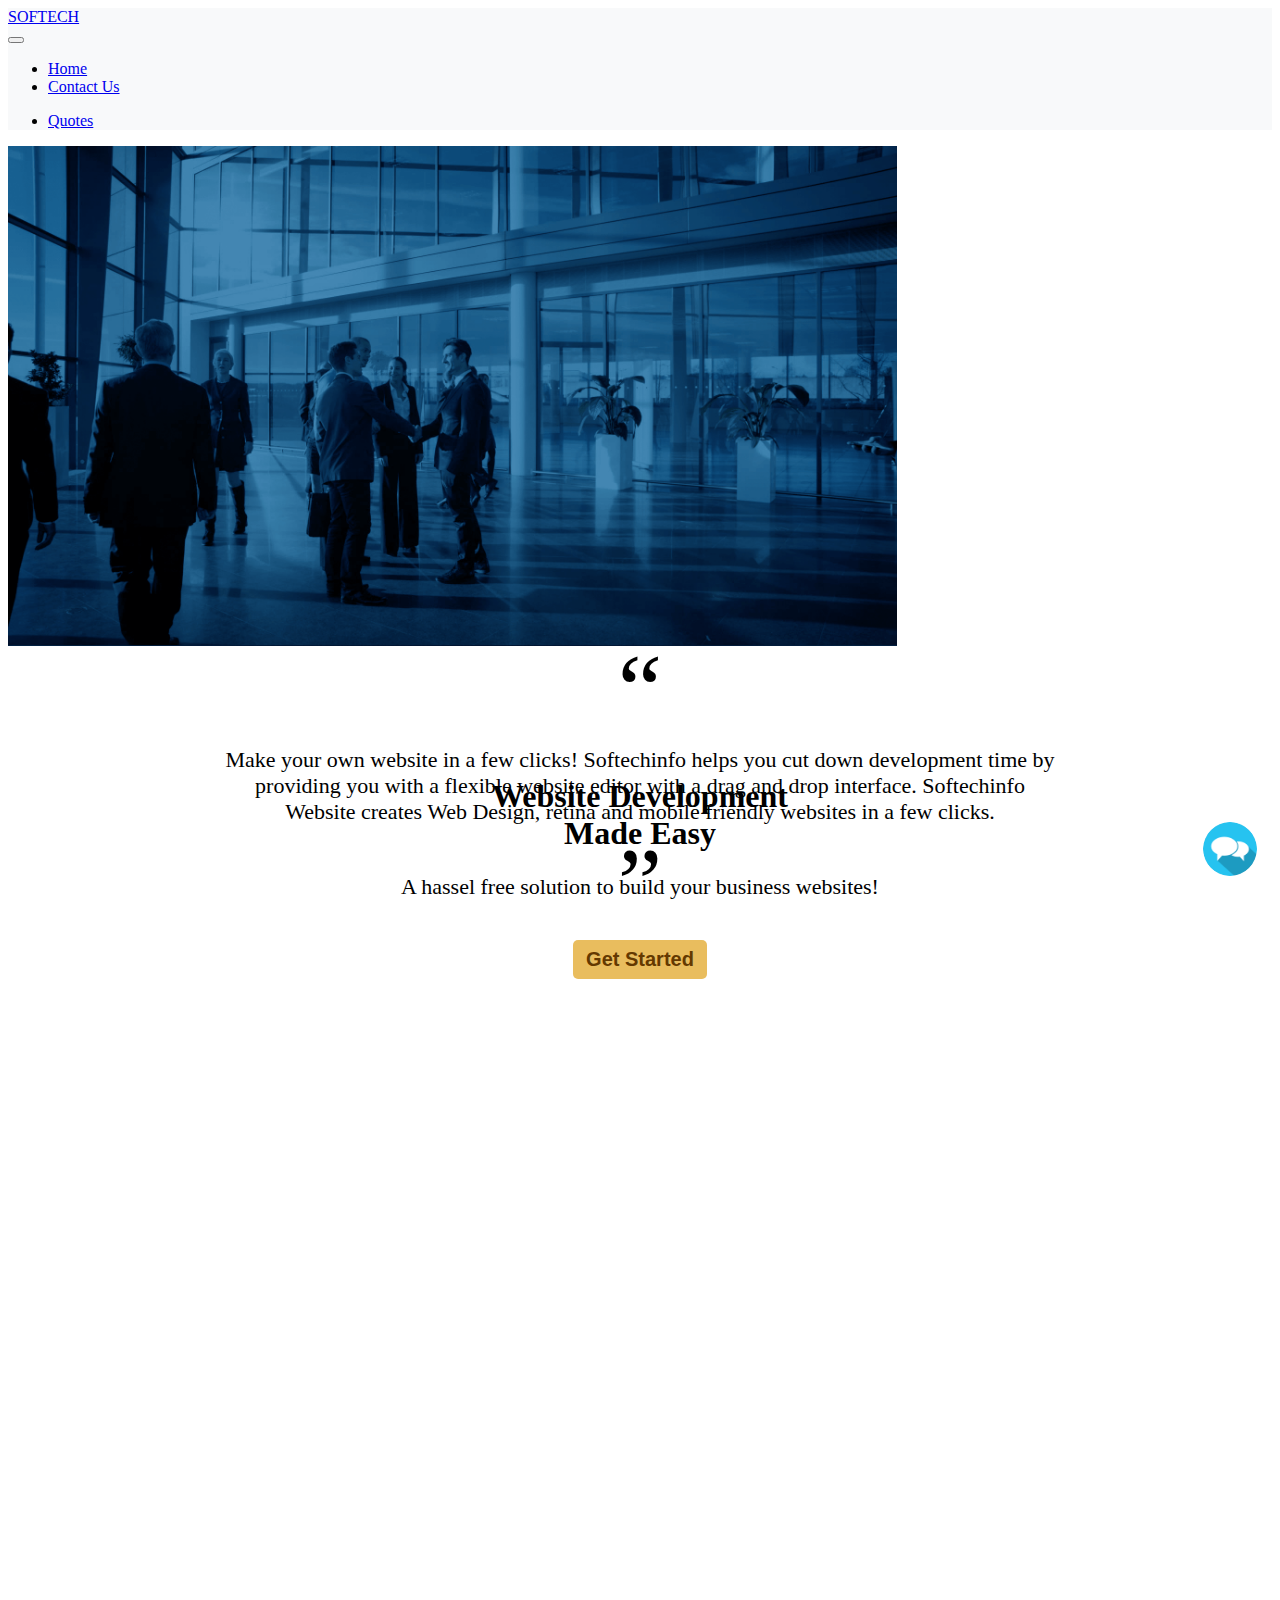
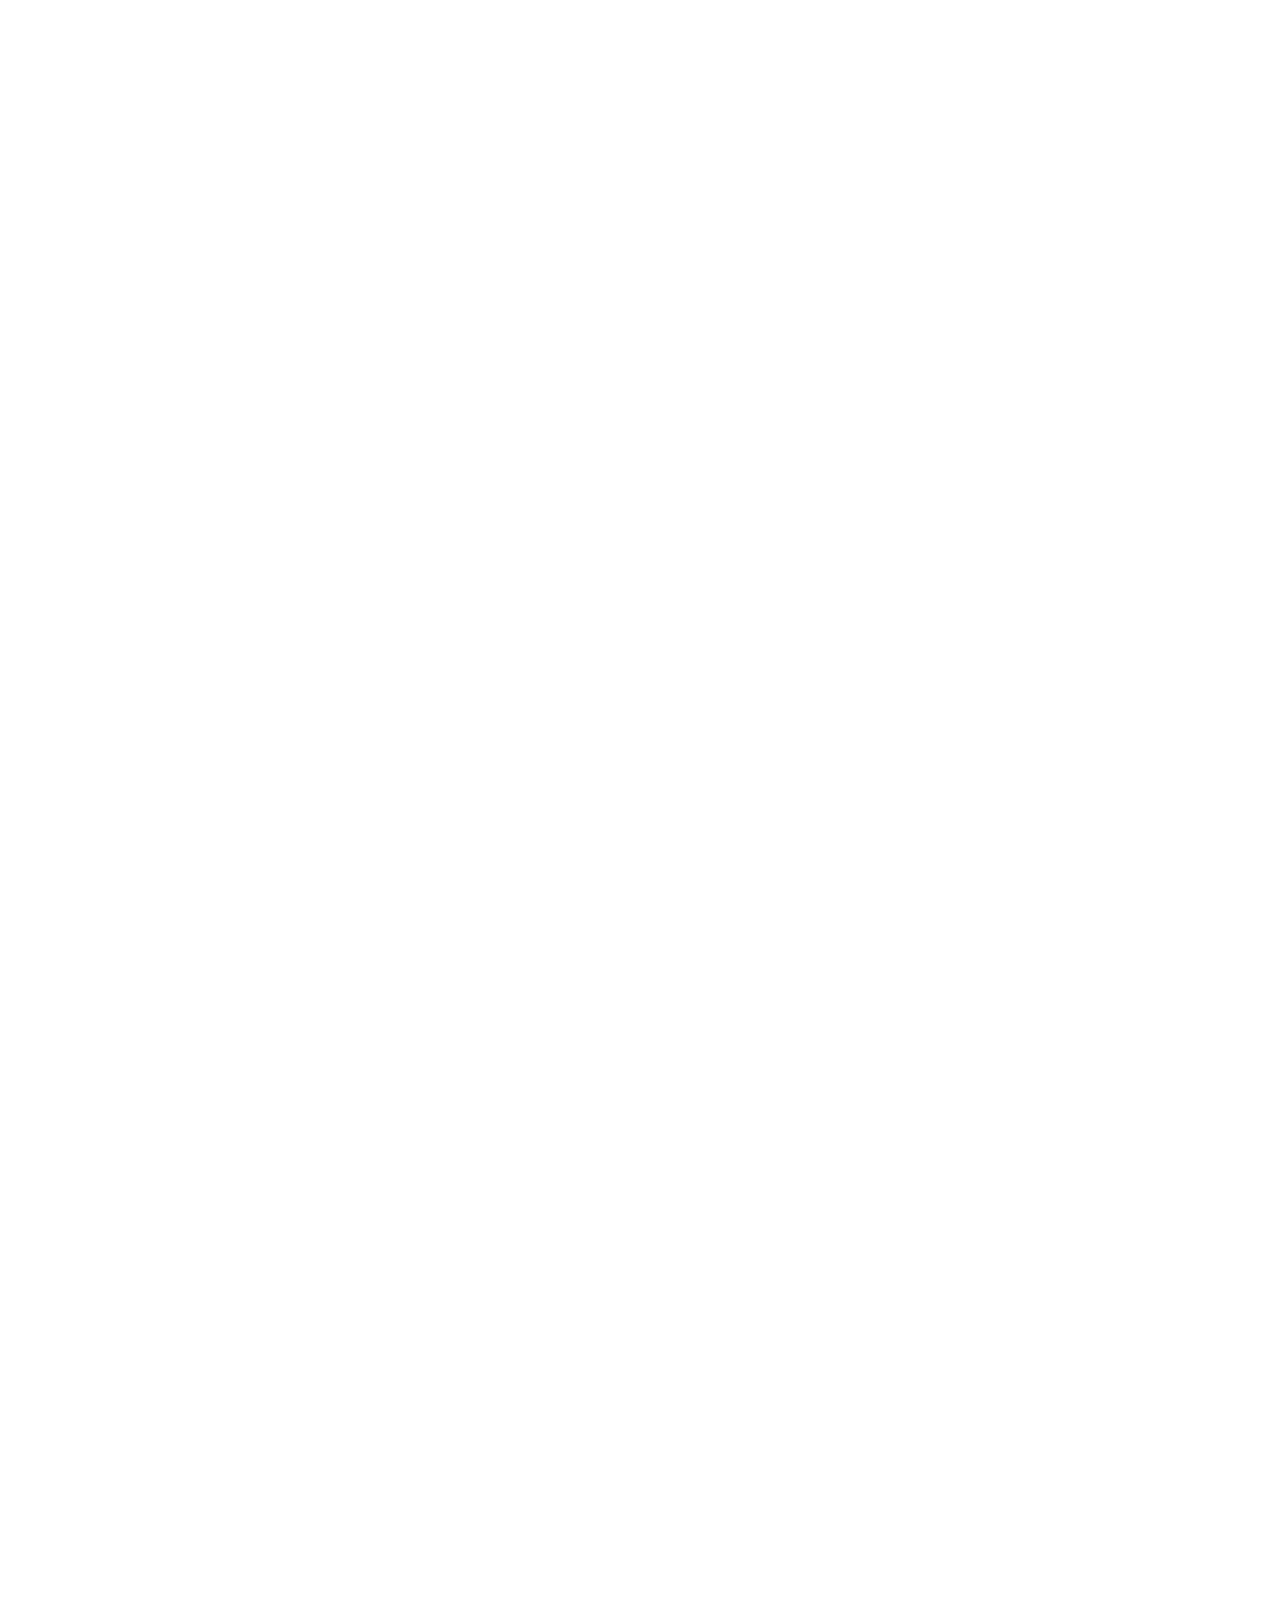
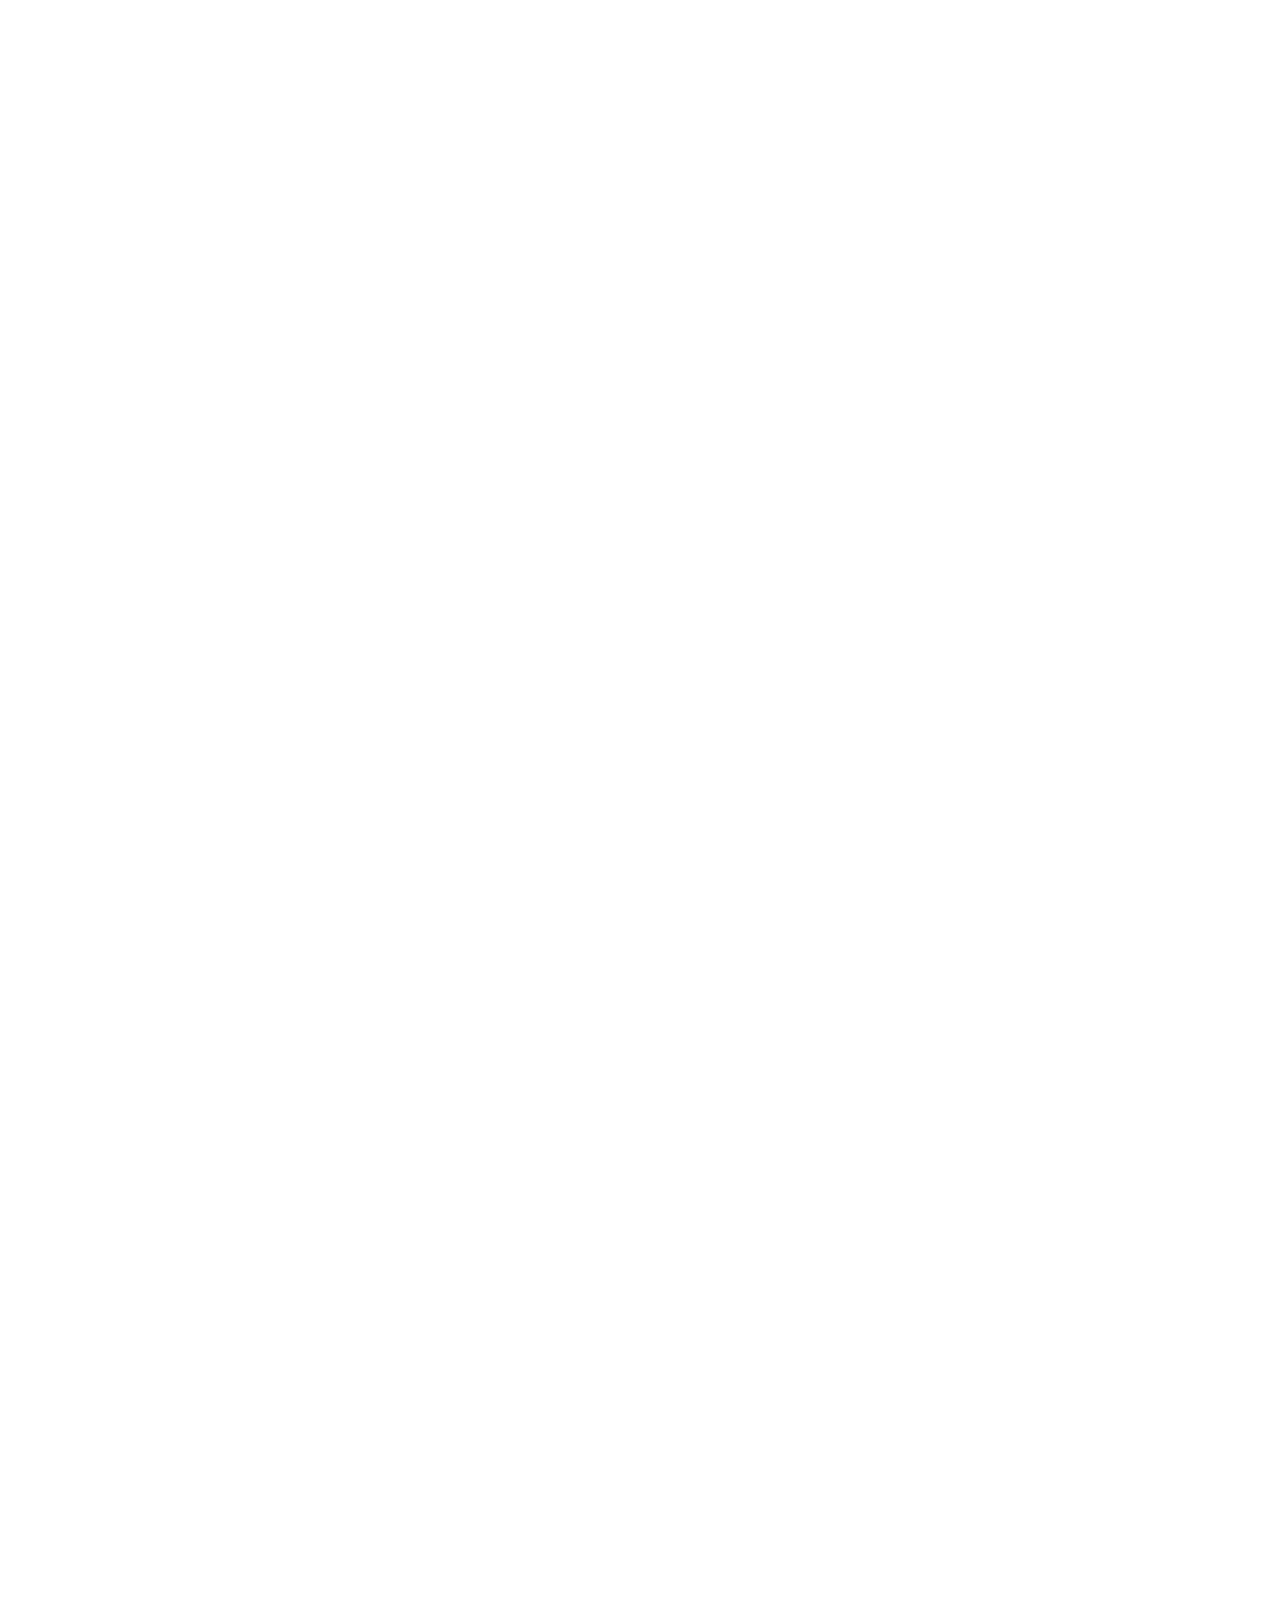
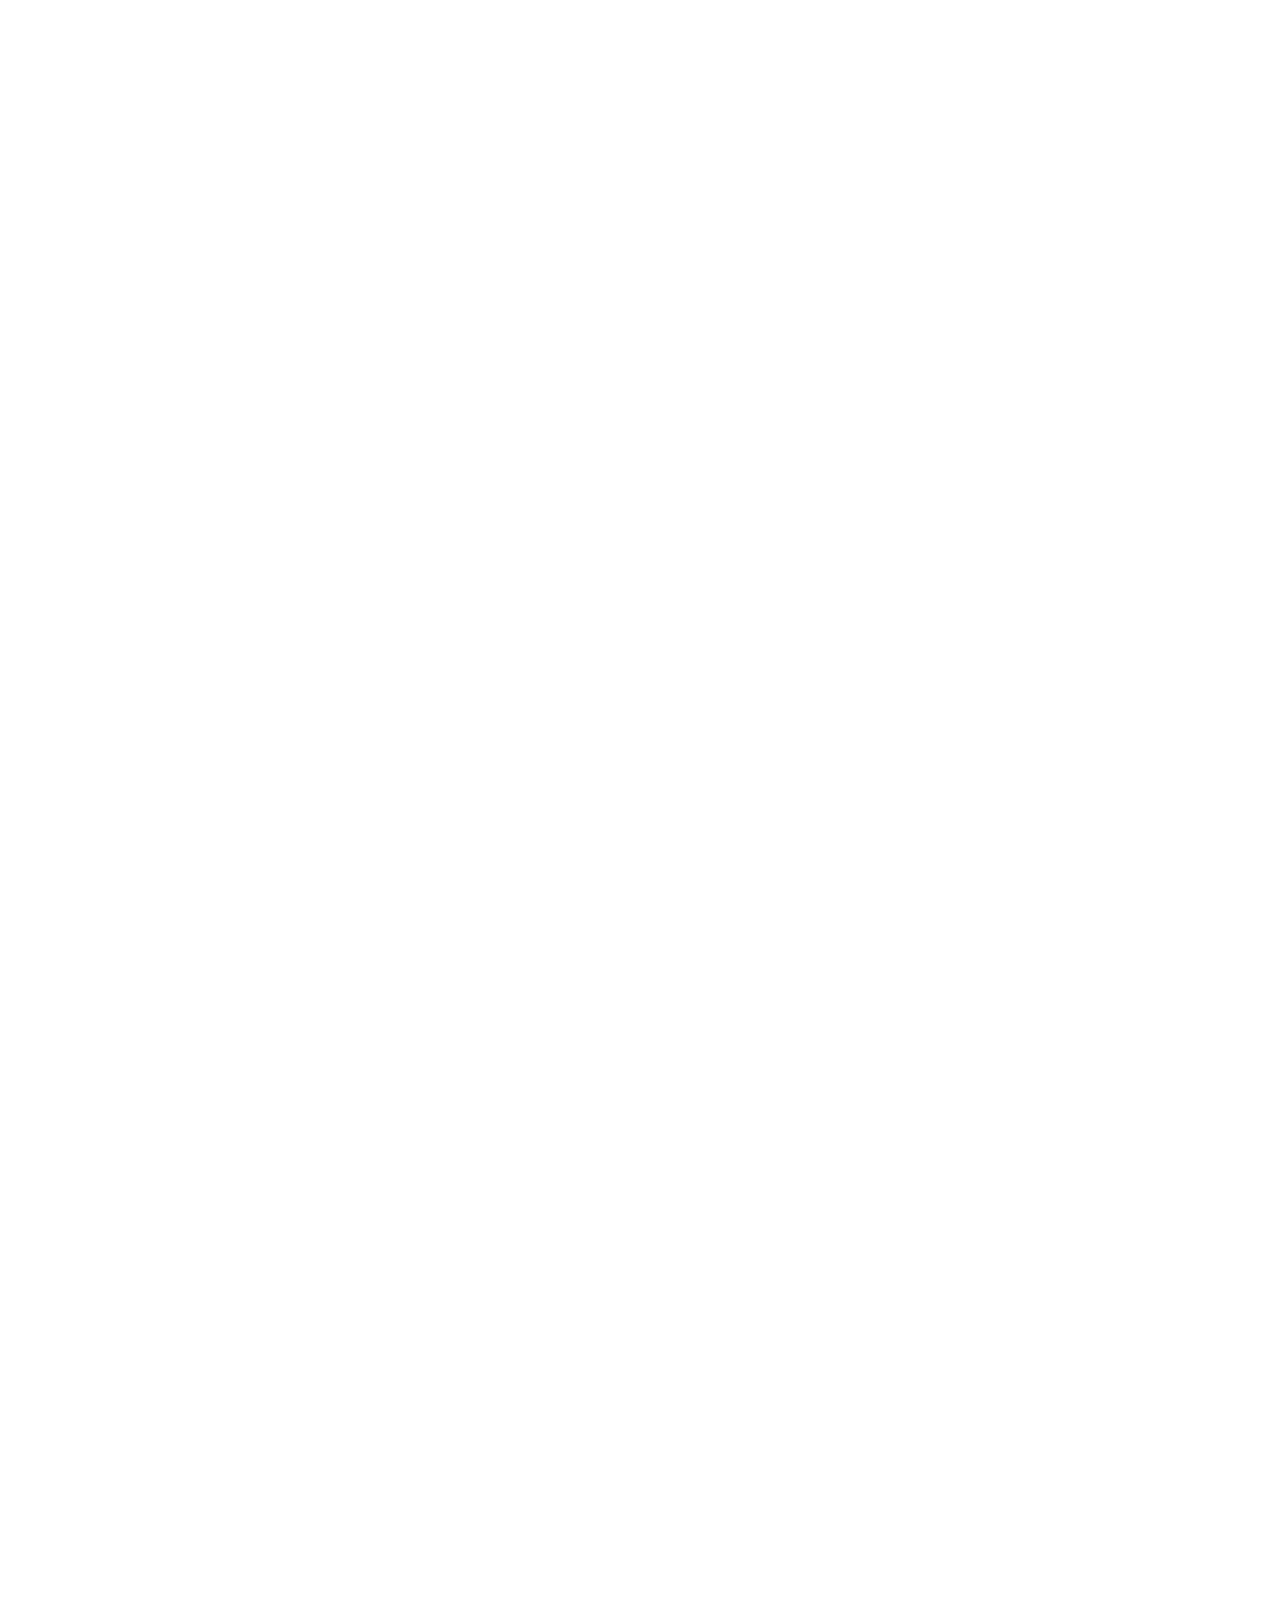
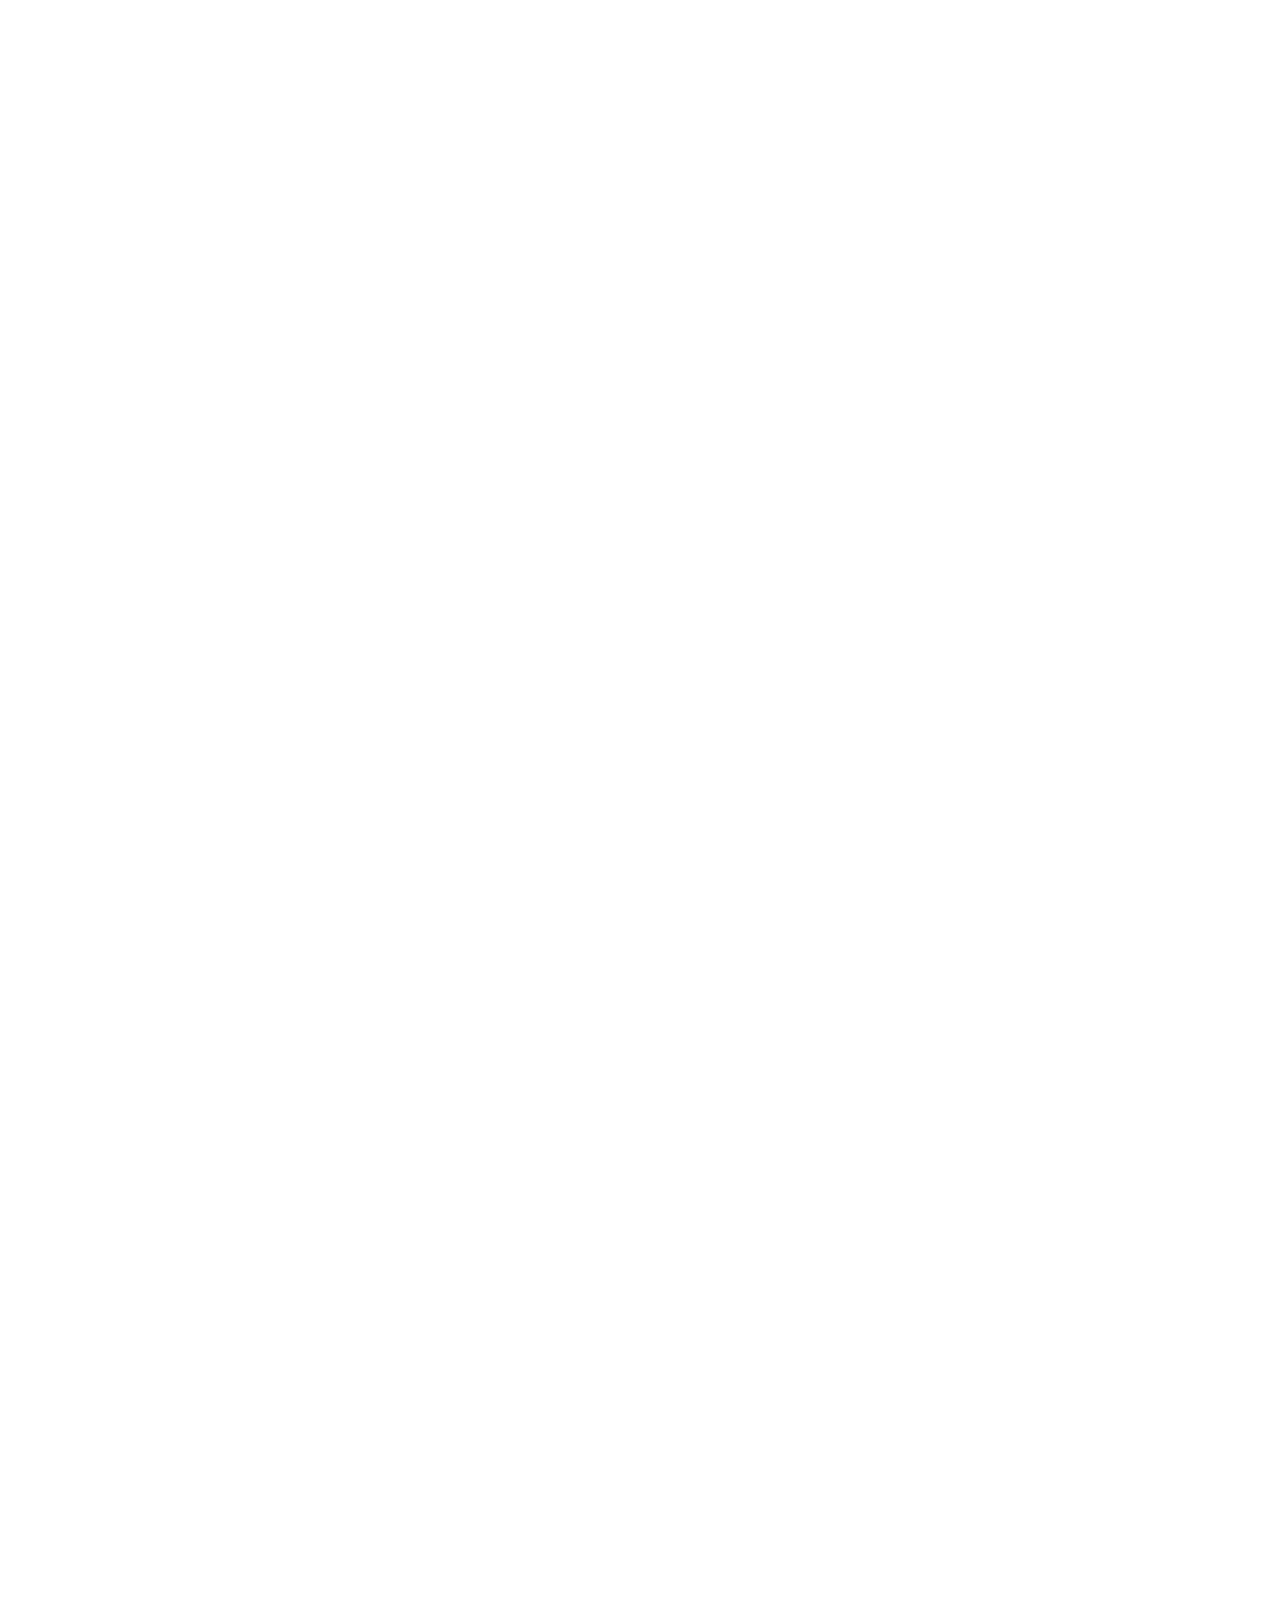
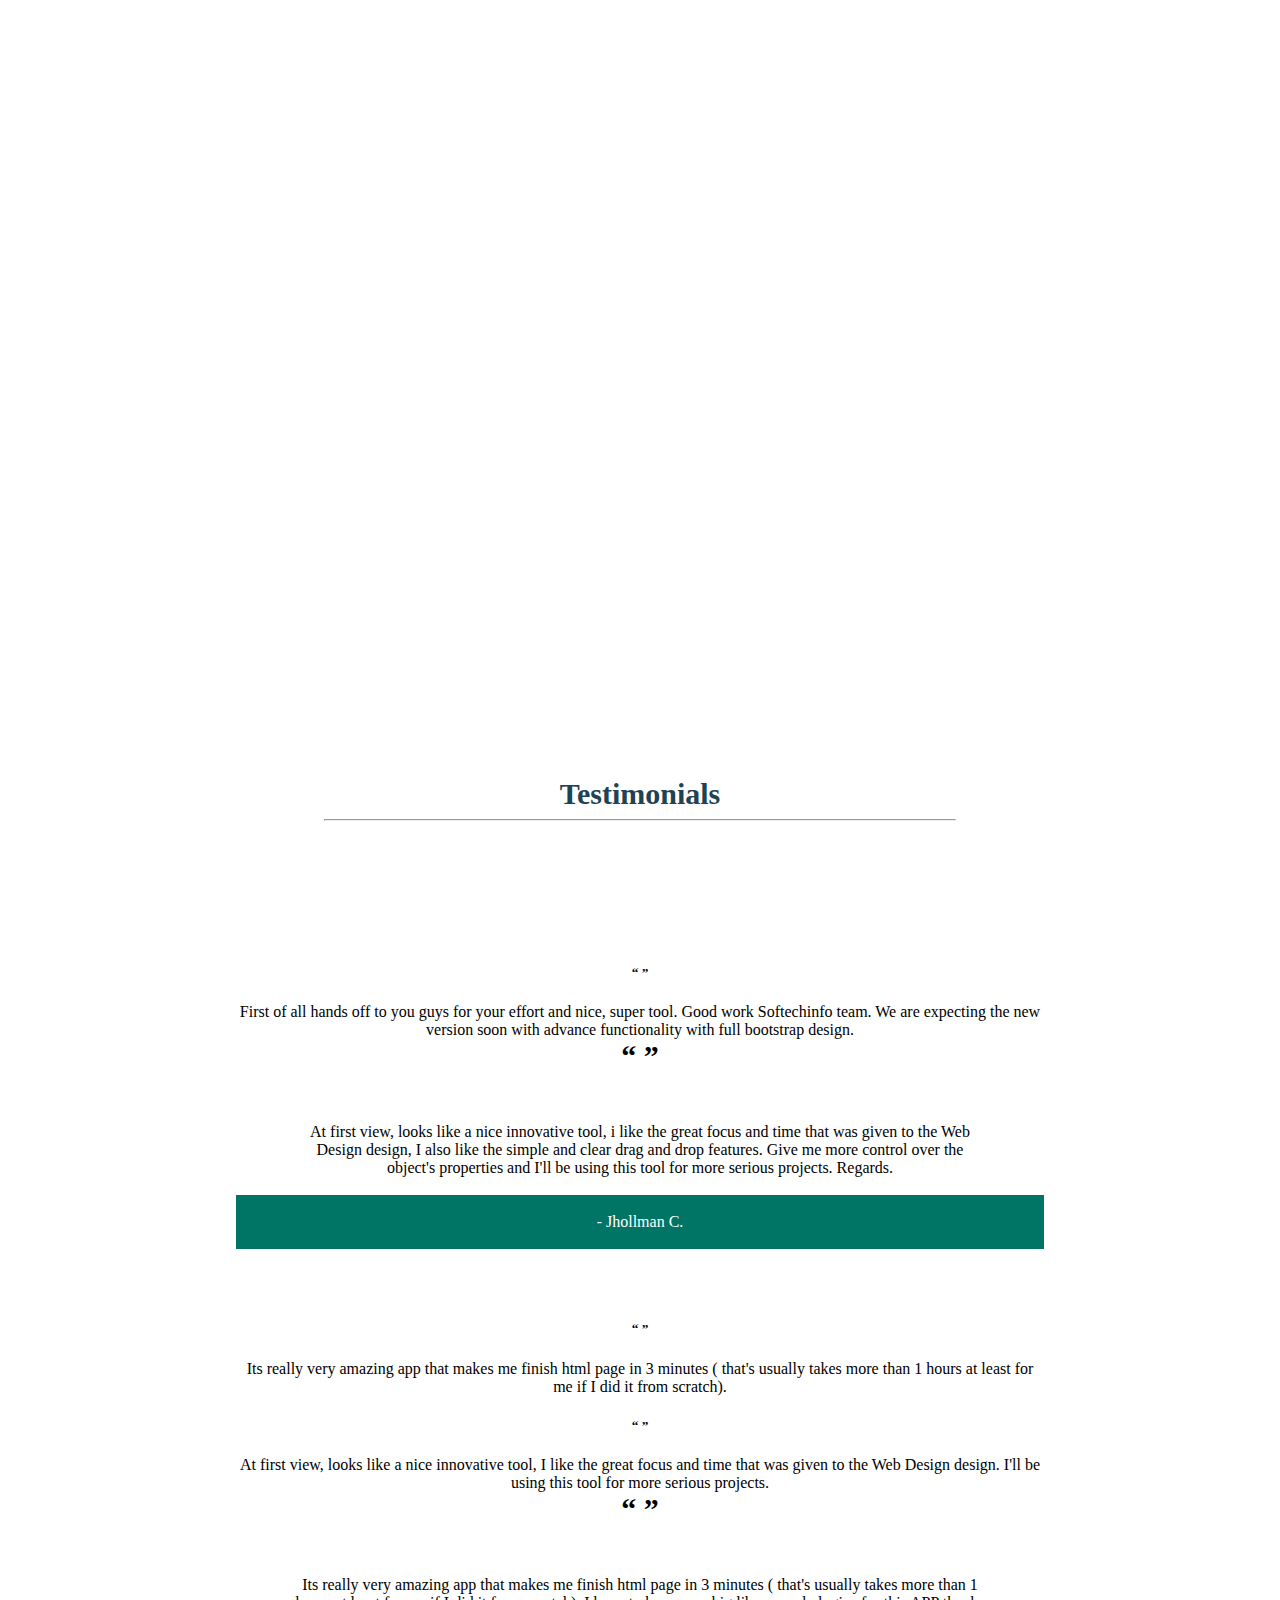
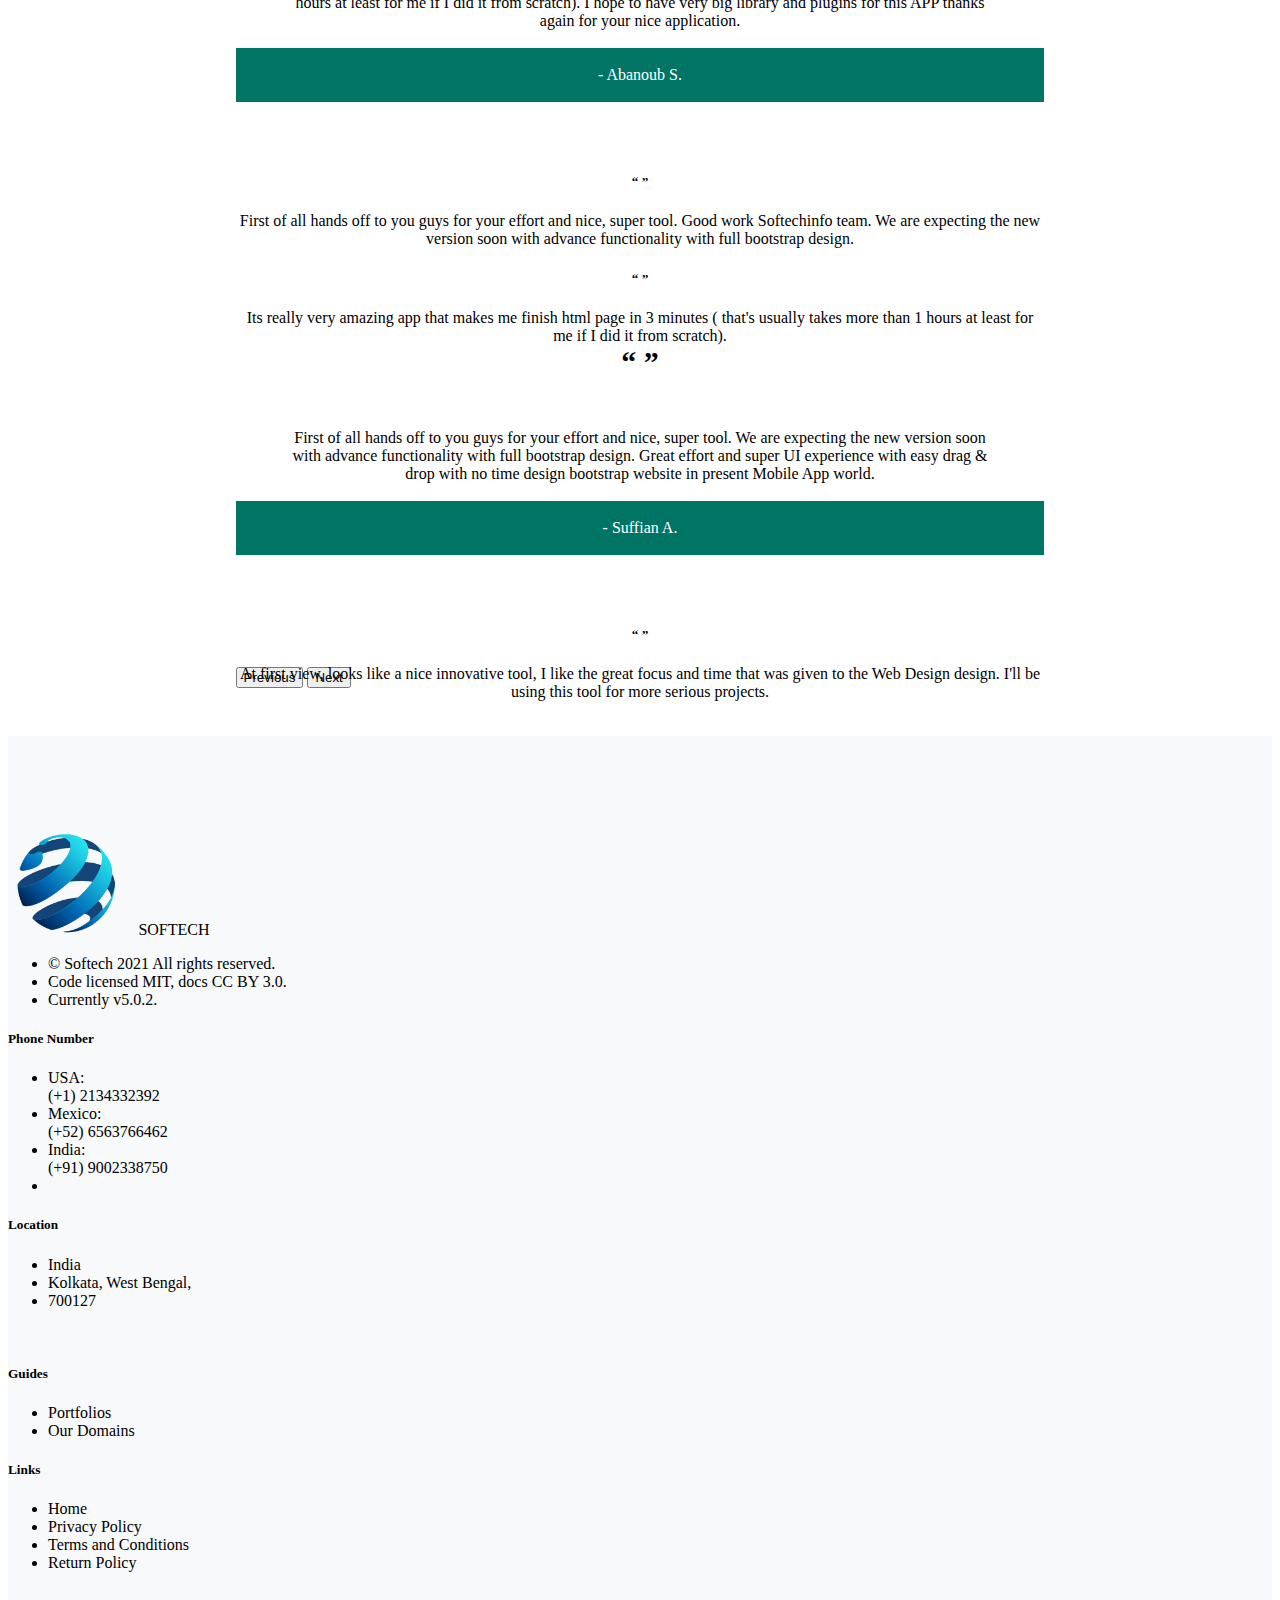
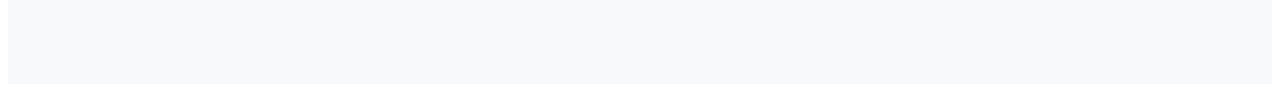
==== index.html @ 942f30b8 "First Commit" ====
<!doctype html>
<html lang="en">

<head>
  <!-- Required meta tags -->
  <meta charset="utf-8">
  <meta name="viewport" content="width=device-width, initial-scale=1">
  <link href="https://unpkg.com/aos@2.3.1/dist/aos.css" rel="stylesheet">
  <!-- Bootstrap CSS -->
  <link href="https://cdn.jsdelivr.net/npm/bootstrap@5.0.2/dist/css/bootstrap.min.css" rel="stylesheet"
    integrity="sha384-EVSTQN3/azprG1Anm3QDgpJLIm9Nao0Yz1ztcQTwFspd3yD65VohhpuuCOmLASjC" crossorigin="anonymous">

  <title>Softech - Home</title>
  <link rel = "stylesheet" href = "index.css"></link>
</head>

<body>




  <button class="open-button1" id="open" onclick="openForm()"><img src = "chat.jpg" width="90%" style = "border-radius: 27px;"><!-- <svg xmlns="http://www.w3.org/2000/svg" viewBox="0 0 800 800" height="32px" width="32px" role="img" alt="Chat icon" class="tawk-min-chat-icon"><path fill-rule="evenodd" clip-rule="evenodd" d="M400 26.2c-193.3 0-350 156.7-350 350 0 136.2 77.9 254.3 191.5 312.1 15.4 8.1 31.4 15.1 48.1 20.8l-16.5 63.5c-2 7.8 5.4 14.7 13 12.1l229.8-77.6c14.6-5.3 28.8-11.6 42.4-18.7C672 630.6 750 512.5 750 376.2c0-193.3-156.7-350-350-350zm211.1 510.7c-10.8 26.5-41.9 77.2-121.5 77.2-79.9 0-110.9-51-121.6-77.4-2.8-6.8 5-13.4 13.8-11.8 76.2 13.7 147.7 13 215.3.3 8.9-1.8 16.8 4.8 14 11.7z"> </path></svg>--></button>

  <div class="chat-popup" id="myForm">
    <div class="form-container1">
      <center><img src="himan.jpg" width="20%" style="clip-path: circle(50% at 50% 50%);"></center>
      <h3 style="font-family:'Comic Sans MS', cursive, sans-serif; font-size: 20px;color:white">
        <center>Tell us how we may help you!</center><br>
      </h3>
    
      <textarea placeholder="Name" name="name" id = "name" required></textarea>
      <textarea placeholder="Email" name="email" id = "email" required></textarea>
      <textarea placeholder="Message" name="msg" id = "msg" required></textarea>

      <button type="submit" class="btn" id = "sendbutton">Send</button>
    </div>
  </div>
  <!--<button type="button" class="btn cancel" onclick="closeForm()">Close</button>-->
  <!--<div class = "cancelbtn"><button type="button" class="btn cancel" onclick="closeForm()"><img src = "chatwithus.webp" width = "11%"></button></div>-->
  <!--</form>-->
  <button class="ope-button" id="close" onclick="closeForm()"><!-- <img src="chatwithus.webp" width="90%"> --><svg xmlns="http://www.w3.org/2000/svg" viewBox="0 0 800 800" height="32px" width="32px" role="img" alt="Chat icon" class="tawk-min-chat-icon"><path fill-rule="evenodd" clip-rule="evenodd" d="M400 26.2c-193.3 0-350 156.7-350 350 0 136.2 77.9 254.3 191.5 312.1 15.4 8.1 31.4 15.1 48.1 20.8l-16.5 63.5c-2 7.8 5.4 14.7 13 12.1l229.8-77.6c14.6-5.3 28.8-11.6 42.4-18.7C672 630.6 750 512.5 750 376.2c0-193.3-156.7-350-350-350zm211.1 510.7c-10.8 26.5-41.9 77.2-121.5 77.2-79.9 0-110.9-51-121.6-77.4-2.8-6.8 5-13.4 13.8-11.8 76.2 13.7 147.7 13 215.3.3 8.9-1.8 16.8 4.8 14 11.7z"></path></svg></button>

  


  <!------------------ Navbar -------------------->

  <nav class="navbar navbar-expand-lg navbar-light bg-light">
    <div class="container-fluid">
      <div style = "font-family: cursive;"><a class="navbar-brand" href="#"><!-- <span><img src="softech_logo.png" width="2.8%"></span><span>  -->SOFTECH</a></div>
      <button class="navbar-toggler" type="button" data-bs-toggle="collapse" data-bs-target="#navbarSupportedContent"
        aria-controls="navbarSupportedContent" aria-expanded="false" aria-label="Toggle navigation">
        <span class="navbar-toggler-icon"></span>
      </button>
      <div class="collapse navbar-collapse" id="navbarSupportedContent">
        <ul class="navbar-nav me-auto mb-2 mb-lg-0">
          <li class="nav-item">

            <a class="nav-link active" aria-current="page" href="index.html">Home</a>
          </li>
          <li class="nav-item">
            <a class="nav-link" aria-current="page" href="contact.html">Contact Us</a>
          </li>
        </ul>
        <ul class="navbar-nav ms-auto mb-2 mb-lg-0">
          <li class="nav-item">
            <div style = "margin-right:20px"><a class="nav-link" aria-current="page" href="quuotes.html">Quotes</a></div>
          </li>
        </ul>
      </div>
    </div>
  </nav>


  <!-- <div id="carouselExampleDark" class="carousel carousel-dark slide" data-bs-ride="carousel">
    <div class="carousel-indicators">
      <button type="button" data-bs-target="#carouselExampleDark" data-bs-slide-to="0" class="active"
        aria-current="true" aria-label="Slide 1"></button>
      <button type="button" data-bs-target="#carouselExampleDark" data-bs-slide-to="1" aria-label="Slide 2"></button>
      <button type="button" data-bs-target="#carouselExampleDark" data-bs-slide-to="2" aria-label="Slide 3"></button>
    </div>
    <div class="carousel-inner">
      <div class="carousel-item active" data-bs-interval="10000">
        <img src="lightt.png" class="d-block w-100" alt="...">
        <div class="carousel-caption d-none d-md-block">
          <h3>Software Development</h3>
          <p style="font-size: 20px;">A software development process (also known as a software development methodology,
            model, or life cycle) is a framework that is used to structure, plan, and control the process of developing
            information systems.</p>
        </div>
      </div>
      <div class="carousel-item" data-bs-interval="2000">
        <img src="back3.png" class="d-block w-100" alt="...">
        <div class="carousel-caption d-none d-md-block">
          <h3>E - Commerce</h3>
          <p style="font-size: 20px;">Softech offers a most robust, customer oriented, well arranged, secured and fast
            loading e-commerce website to convert your site into one of the best online retail stores in the market
            today.</p>
        </div>
      </div>
      <div class="carousel-item">
        <img src="back8.png" class="d-block w-100" alt="...">
        <div class="carousel-caption d-none d-md-block">
          <h3>Maintenence</h3>
          <p style="font-size: 20px;">Website Maintenance is extremely important and essential to keep your website up
            to date and to keep your visitors, customers and potential clients informed. Thus, a website has to be
            maintained regularly.</p>
        </div>
      </div>
    </div>
    <button class="carousel-control-prev" type="button" data-bs-target="#carouselExampleDark" data-bs-slide="prev">
      <span class="carousel-control-prev-icon" aria-hidden="true"></span>
      <span class="visually-hidden">Previous</span>
    </button>
    <button class="carousel-control-next" type="button" data-bs-target="#carouselExampleDark" data-bs-slide="next">
      <span class="carousel-control-next-icon" aria-hidden="true"></span>
      <span class="visually-hidden">Next</span>
    </button>
  </div> -->

  <div class="card bg-dark text-white" style = "max-height: 38vw;">
    <img src="wallp2-min.png" class="card-img" alt="..." height = "500px"/>
    <div class="card-img-overlay">
      <h1 class="card-title" style = "text-align:center;margin-top: 10vw;">Website Development<br>Made Easy</h1>
      <p class="card-text" style = "text-align:center; font-size:22px">
        A hassel free solution to build your business websites!
      </p><br>
      <center><a href = "#here"><button id = "getstartedbutton" style = "background-color: rgb(233, 189, 94);border:none; padding-top:8px;padding-bottom:8px;padding-left:13px;padding-right:13px;color:rgb(100, 57, 0); font-size:20px;border-radius: 5px;margin-bottom:15px"><b>Get Started</b></button></a></center>
    </div>
  </div>


  <center style = "font-size: 100px;">&#8220;</center>
  <center style = "font-size:22px;margin-left:17%;margin-right:17%">Make your own website in a few clicks! Softechinfo helps you cut down development time by providing you with a flexible website editor with a drag and drop interface. Softechinfo Website creates Web Design, retina and mobile friendly websites in a few clicks.</center>
  <center style = "font-size: 100px;">&#8221;</center>


  <div style = "margin-left:5%;margin-right:5%; margin-top:40px">
  <div class="card mb-3 w-100" data-aos="fade-right">
    <div class="row g-0">
      
      <div class="col-md-8">
        <div class="card-body" style = "margin-left: 40px;"><br>
          <h2 class="card-title">A clear overview of our<br>performance</h2><br>
          <p class="card-text" style = "font-size: 18px;color:gray">Get insights and stay engaged with our<br>high-skilled developers.</p><br>
          <a href="#" class="btn btn-primary" style = "letter-spacing: 1px;border-radius: 20px;"><b>START FREE TRIAL</b></a>
          <a href="#" class="btn btn-primary" style = "letter-spacing: 1px;border-radius: 20px;background-color: white;margin-left:20px;color:#0d6efd"><b>SEE DEMO</b></a>
        </div>
      </div>
      <div class="col-md-4">
        <img src="cardimg2.JPG" class="img-fluid rounded-start" alt="...">
      </div>
    </div>
  </div></div>




  <div data-aos="zoom-in">
    <p style="margin-top: 70px">
      <center><b style="font-size: 30px; color: #1d4354;"> What we do</b>
        <hr width="50%">
      </center><br><br><br>
    </p>
  </div>

  <div style="margin-top: 10px;margin-left: 3%;margin-right: 3%;">
    <div class="row row-cols-1 row-cols-md-4 g-4">
      <div class="col" style="border-radius: 15px;" data-aos="zoom-in">
        <div class="card h-100 projectcard" style="border:none;border-radius: 15px;">
          <img src="mobile_app.png" class="card-img-top" alt="..." style="border-radius: 15px 15px 0 0;">
          <div class="card-body">
            <span style="color:green;text-align: center;">
              <h5 class="card-title">Mobile Application</h5>
            </span><br>
            <p class="card-text">Want to give your business the taste of Android Desserts? Try out our exceptional
              Android experiences on Gingerbread to Marshmallow.</p>
          </div>
        </div>
      </div>
      <div class="col" style="border-radius: 15px;" data-aos="zoom-in">
        <div class="card h-100 projectcard" style="border:none;border-radius: 15px;">
          <img src="seo.png" class="card-img-top" alt="..." style="border-radius: 15px 15px 0 0;">
          <div class="card-body">
            <span style="color:green;text-align: center;">
              <h5 class="card-title">Digital Marketing & SEO
              </h5>
            </span><br>
            <p class="card-text">Online Reputation Management is the process of controlling what shows up when someone
              Google’s your name.</p>
          </div>
        </div>
      </div>
      <div class="col" style="border-radius: 15px;" data-aos="zoom-in">
        <div class="card h-100 projectcard" style="border:none;border-radius: 15px;">
          <img src="web-development.png" class="card-img-top" alt="..." style="border-radius: 15px 15px 0 0;">
          <div class="card-body">
            <span style="color:green;text-align: center;">
              <h5 class="card-title">Web Design & Development</h5>
            </span><br>
            <p class="card-text">Google has a highly exhaustive list of fonts compiled into its web font platform and
              Softechinfo makes it easy for you to use them on your website easily and freely.<br><br></p>
          </div>
        </div>
      </div>
      <div class="col" style="border-radius: 15px;" data-aos="zoom-in">
        <div class="card h-100 projectcard" style="border:none;border-radius: 15px;">
          <img src="corporate.png" class="card-img-top" alt="..." style="border-radius: 15px 15px 0 0;">
          <div class="card-body">
            <span style="color:green;text-align: center;">
              <h5 class="card-title">Corporate Branding</h5>
            </span><br>
            <p class="card-text">Softechinfo gives you the freedom to develop as many websites as you like given the
              fact that it is a desktop app.</p>
          </div>
        </div>
      </div>
    </div>
  </div>





  <div id = "here" style="margin-top: 150px;margin-left: 8%;margin-right: 8%;" data-aos="fade-right">
    <div class="card mb-3" style="max-width: 100%;;border-radius: 0px;background-color: rgb(248, 248, 248);">
      <div class="row g-0">
        <div class="col-md-6">
          <img src="man3.png" class="img-fluid rounded-start" alt="..." style = "width:100%;height:100%;object-fit: cover;">
        </div>
        <div class="col-md-6">
          <div class="card-body" style = "margin-left: 8%;margin-right:16%;">
            <span style = "letter-spacing: 1px;text-align: right; font-weight: 600;color:rgb(87, 87, 87)">SOFTWARE DEVELOPMENT</span><br><br>
            <h5 class="card-title" style="font-size: 24px; color: #1d4354">A software development process (also known as a software development methodology, model)</h5>
            <br>
            <p class="card-text" style="font-size: 18px;"> is a framework that is used to structure, plan, and control the process of developing information systems.</p><br>

            <a href = "quuotes.html"><button style = "border:none;color:white;background-color: rgb(73, 72, 82);padding-left: 15px;padding-right: 15px;padding-top: 10px;padding-bottom: 10px;font-size: 14px;letter-spacing: 1px;">Post a Project</button><button style = "border:none;color:white;background-color: rgb(55, 54, 61);padding-left: 12px;padding-right: 12px;padding-top: 10px;padding-bottom: 10px;font-size: 14px;letter-spacing: 1px;">➔</button></a>

          </div>
        </div>
      </div>
    </div>
  </div>

  <div style="margin-top: 150px;margin-left: 8%;margin-right: 8%;" data-aos="fade-left">
    <div class="card mb-3" style="max-width: 100%;;border-radius: 0px;background-color: rgb(248, 248, 248);">
      <div class="row g-0">
        <div class="col-md-6">
          <div class="card-body" style = "margin-left: 8%;margin-right:16%;">
            <span style = "letter-spacing: 1px;text-align: right; font-weight: 600;color:rgb(87, 87, 87)">NET & NAS</span><br><br>
            <h5 class="card-title" style="font-size: 24px; color: #1d4354">Softechinfo gives you the freedom to develop as many websites</h5>
            <br>
            <p class="card-text" style="font-size: 18px;">irrespective of the fact whether it is a desktop or an android app.</p><br>

            <a href = "quuotes.html"><button style = "border:none;color:white;background-color: rgb(73, 72, 82);padding-left: 15px;padding-right: 15px;padding-top: 10px;padding-bottom: 10px;font-size: 14px;letter-spacing: 1px;">Post a Project</button><button style = "border:none;color:white;background-color: rgb(55, 54, 61);padding-left: 12px;padding-right: 12px;padding-top: 10px;padding-bottom: 10px;font-size: 14px;letter-spacing: 1px;">➔</button></a>

          </div>
        </div>
        <div class="col-md-6">
          <img src="man.jpg" class="img-fluid rounded-start" alt="..." style = "width:100%;height:100%;object-fit: cover;">
        </div>
        
      </div>
    </div>
  </div>

  <div style="margin-top: 150px;margin-left: 8%;margin-right: 8%;" data-aos="fade-right">
    <div class="card mb-3" style="max-width: 100%;;border-radius: 0px;background-color: rgb(248, 248, 248);">
      <div class="row g-0">
        <div class="col-md-6">
          <img src="man2.jpg" class="img-fluid rounded-start" alt="..." style = "width:100%;height:100%;object-fit: cover;">
        </div>
        <div class="col-md-6">
          <div class="card-body" style = "margin-left: 8%;margin-right:16%;">
            <span style = "letter-spacing: 1px;text-align: right; font-weight: 600;color:rgb(87, 87, 87)">MAINTENANCE</span><br><br>
            <h5 class="card-title" style="font-size: 24px; color: #1d4354">Website Maintenance is extremely important and essential to keep</h5>
            <br>
            <p class="card-text" style="font-size: 18px;">your website up to date and to keep your visitors, customers and potential clients informed. Thus, a website has to be maintained regularly.</p><br>

            <a href = "quuotes.html"><button style = "border:none;color:white;background-color: rgb(73, 72, 82);padding-left: 15px;padding-right: 15px;padding-top: 10px;padding-bottom: 10px;font-size: 14px;letter-spacing: 1px;">Post a Project</button><button style = "border:none;color:white;background-color: rgb(55, 54, 61);padding-left: 12px;padding-right: 12px;padding-top: 10px;padding-bottom: 10px;font-size: 14px;letter-spacing: 1px;">➔</button></a>

          </div>
        </div>
      </div>
    </div>
  </div>

  <div style="margin-top: 150px;margin-left: 8%;margin-right: 8%;" data-aos="fade-left">
    <div class="card mb-3" style="max-width: 100%;;border-radius: 0px;background-color: rgb(248, 248, 248);">
      <div class="row g-0">
        <div class="col-md-6">
          <div class="card-body" style = "margin-left: 8%;margin-right:16%;">
            <span style = "letter-spacing: 1px;text-align: right; font-weight: 600;color:rgb(87, 87, 87)">E-COMMERCE</span><br><br>
            <h5 class="card-title" style="font-size: 24px; color: #1d4354">Softech offers a most robust, customer oriented, well arranged</h5>
            <br>
            <p class="card-text" style="font-size: 18px;">secured and fast loading e-commerce website to convert your site into one of the best online retail stores in the market today.</p><br>

            <a href = "quuotes.html"><button style = "border:none;color:white;background-color: rgb(73, 72, 82);padding-left: 15px;padding-right: 15px;padding-top: 10px;padding-bottom: 10px;font-size: 14px;letter-spacing: 1px;">Post a Project</button><button style = "border:none;color:white;background-color: rgb(55, 54, 61);padding-left: 12px;padding-right: 12px;padding-top: 10px;padding-bottom: 10px;font-size: 14px;letter-spacing: 1px;">➔</button></a>

          </div>
        </div>
        <div class="col-md-6">
          <img src="man4.jfif" class="img-fluid rounded-start" alt="..." style = "width:100%;height:100%;object-fit: cover;">
        </div>
        
      </div>
    </div>
  </div>

  <div data-aos="zoom-in" id = "portfolios">
    <p style="margin-top: 120px;">
      <center><b style="font-size: 30px; color: #1d4354">Our Portfolios</b>
        <hr width="50%">
      </center><br><br>
    </p>
  </div>

  <a href="#" style="text-decoration: none; color:black">
    <div class="block" data-aos="zoom-in">
      <div class="image">
        <img src="Book(4).jpg" width=100% class="image1">
        <div class="middle">
          <div class="text8"><b>Continue with this</b></div>
        </div>
      </div><br>
      <center><b style="font-size: 20px">Nature Desire</b><br>Photography Website</center>
      <br>
    </div>
  </a>

  <a href="#" style="text-decoration: none; color:black">
    <div class="block" data-aos="zoom-in">
      <div class="image">
        <img src="pens4.jpg" width=100% class="image1">
        <div class="middle">
          <div class="text8"><b>Continue with this</b></div>
        </div>
      </div><br>
      <center><b style="font-size: 20px">Valeria Group</b><br>Brand logo and Design</center>
      </b><br>
    </div>
  </a>
  <a href="#" style="text-decoration: none; color:black">
    <div class="block" data-aos="zoom-in">
      <div class="image">
        <img src="web4.jpg" width=100% class="image1">
        <div class="middle">
          <div class="text8"><b>Continue with this</b></div>
        </div>
      </div><br>
      <center><b style="font-size: 20px">Food Shop App</b><br>Mobile app for Android/iOS</center>
      </b><br>
    </div>
  </a>

  <a href="#" style="text-decoration: none; color:black">
    <div class="block" data-aos="zoom-in">
      <div class="image">
        <img src="phone4.jpg" width=100% class="image1">
        <div class="middle">
          <div class="text8"><b>Continue with this</b></div>
        </div>
      </div><br>
      <center><b style="font-size: 20px">Prototype App</b><br>Mobile app for Android/iOS</center>
      </b><br>
    </div>
  </a>

  <a href="#" style="text-decoration: none; color:black">
    <div class="block" data-aos="zoom-in">
      <div class="image">
        <img src="loggo5.jpg" width=100% class="image1">
        <div class="middle">
          <div class="text8"><b>Continue with this</b></div>
        </div>
      </div><br>
      <center><b style="font-size: 20px">Mentari Pvt.</b><br>Brand logo and Design</center>
      </b><br>
    </div>
  </a>
  <a href="#" style="text-decoration: none; color:black">
    <div class="block" data-aos="zoom-in">
      <div class="image">
        <img src="mob2.jpeg" width=100% class="image1">
        <div class="middle">
          <div class="text8"><b>Continue with this</b></div>
        </div>
      </div><br>
      <center><b style="font-size: 20px">Daily Stock</b><br>Mobile app for Android/iOS</center>
      </b><br>
    </div>
  </a>

  <div style="clear: both;"></div>




  <p style="margin-top: 120px;">
    <center><b style="font-size: 30px; color: #1d4354">Testimonials</b>
      <hr width="50%">
    </center><br><br>
  </p>

  <div style = "margin-top:50px;margin-left:18%;margin-right:18%">
  <div id="carouselExampleDark" class="carousel carousel-dark slide" data-bs-ride="carousel">
  <!-- <div class="carousel-indicators">
    <button type="button" data-bs-target="#carouselExampleDark" data-bs-slide-to="0" class="active" aria-current="true" aria-label="Slide 1"></button>
    <button type="button" data-bs-target="#carouselExampleDark" data-bs-slide-to="1" aria-label="Slide 2"></button>
    <button type="button" data-bs-target="#carouselExampleDark" data-bs-slide-to="2" aria-label="Slide 3"></button>
  </div> -->
  <div class="carousel-inner">
    <div class="carousel-item active" data-bs-interval="10000">
      <div class="row row-cols-1 row-cols-md-3 g-4" style = "overflow:visible">
        <div class="col">
          <div class="card" style = "transform:translate(0,50px)">
            <div class="card-body">
              <h5 class="card-title" style = "text-align: center;">“ ”</h5>
              <p class="card-text" style = "text-align: center;">First of all hands off to you guys for your effort and nice, super tool. Good work Softechinfo team. We are expecting the new version soon with advance functionality with full bootstrap design.</p>
            </div>
          </div>
        </div>
        <div class="col" style = "overflow:visible;">
          <div class="card" style = "border-radius: 8px;margin:0;padding:0">
            <div class="card-body" style = "margin-left:0px;padding-left:0;margin-right: 0px;padding-right: 0px;margin-bottom:0;padding-bottom:0">
              <h5 class="card-title" style = "text-align: center;font-size: 30px;">“ ”</h5>
              <p class="card-text" style = "text-align: center;margin:0px;padding:0;border-radius: 8px;"><div style = "margin-left:0px;padding-left:7%;margin-right: 0px;padding-right: 7%;text-align:center">At first view, looks like a nice innovative tool, i like the great focus and time that was given to the Web Design design, I also like the simple and clear drag and drop features. Give me more control over the object's properties and I'll be using this tool for more serious projects.
              Regards.</div><br><div style = "color:white;background-color:rgb(0, 117, 102);text-align: center;margin-bottom:0;padding-bottom:0"><br>- Jhollman C.<br><br></div></p>
            </div>
          </div>
        </div>
        <div class="col">
          <div class="card" style = "transform:translate(0,50px)">
            <div class="card-body">
              <h5 class="card-title" style = "text-align: center;">“ ”</h5>
              <p class="card-text" style = "text-align: center;">Its really very amazing app that makes me finish html page in 3 minutes ( that's usually takes more than 1 hours at least for me if I did it from scratch). </p>
            </div>
          </div>
        </div>
      </div>
    </div>


    <div class="carousel-item" data-bs-interval="2000" style = "overflow:visible">
      <div class="row row-cols-1 row-cols-md-3 g-4" style = "overflow:visible">
        <div class="col">
          <div class="card" style = "transform:translate(0,50px)">
            <div class="card-body">
              <h5 class="card-title" style = "text-align: center;">“ ”</h5>
              <p class="card-text" style = "text-align: center;">At first view, looks like a nice innovative tool, I like the great focus and time that was given to the Web Design design. I'll be using this tool for more serious projects.</p>
            </div>
          </div>
        </div>
        <div class="col" style = "overflow:visible;">
          <div class="card" style = "border-radius: 8px;">
            <div class="card-body" style = "margin-left:0px;padding-left:0;margin-right: 0px;padding-right: 0px;">
              <h5 class="card-title" style = "text-align: center;font-size: 30px;">“ ”</h5>
              <p class="card-text" style = "text-align: center;margin:0px;padding:0;border-radius: 8px;"><div style = "margin-left:0px;padding-left:7%;margin-right: 0px;padding-right: 7%;text-align:center">Its really very amazing app that makes me finish html page in 3 minutes ( that's usually takes more than 1 hours at least for me if I did it from scratch). I hope to have very big library and plugins for this APP thanks again for your nice application.<br><br></div><div style = "color:white;background-color:rgb(0, 117, 102);text-align: center;"><br>- Abanoub S.<br><br></div></p>
            </div>
          </div>
        </div>
        <div class="col">
          <div class="card" style = "transform:translate(0,50px)">
            <div class="card-body">
              <h5 class="card-title" style = "text-align: center;">“ ”</h5>
              <p class="card-text" style = "text-align: center;">First of all hands off to you guys for your effort and nice, super tool. Good work Softechinfo team. We are expecting the new version soon with advance functionality with full bootstrap design.</p>
            </div>
          </div>
        </div>
      </div>
    </div>
    <div class="carousel-item">
      <div class="row row-cols-1 row-cols-md-3 g-4" style = "overflow:visible">
        <div class="col">
          <div class="card" style = "transform:translate(0,50px)">
            <div class="card-body">
              <h5 class="card-title" style = "text-align: center;">“ ”</h5>
              <p class="card-text" style = "text-align: center;">Its really very amazing app that makes me finish html page in 3 minutes ( that's usually takes more than 1 hours at least for me if I did it from scratch).</p>
            </div>
          </div>
        </div>
        <div class="col" style = "overflow:visible;">
          <div class="card" style = "border-radius: 8px;">
            <div class="card-body" style = "margin-left:0px;padding-left:0;margin-right: 0px;padding-right: 0px;">
              <h5 class="card-title" style = "text-align: center;font-size: 30px;">“ ”</h5>
              <p class="card-text" style = "text-align: center;margin:0px;padding:0;border-radius: 8px;"><div style = "margin-left:0px;padding-left:7%;margin-right: 0px;padding-right: 7%;text-align:center"> First of all hands off to you guys for your effort and nice, super tool. We are expecting the new version soon with advance functionality with full bootstrap design. Great effort and super UI experience with easy drag & drop with no time design bootstrap website in present Mobile App world.<br></div><br><div style = "color:white;background-color:rgb(0, 117, 102);text-align: center;"><br>- Suffian A.<br><br></div></p>
            </div>
          </div>
        </div>
        <div class="col">
          <div class="card" style = "transform:translate(0,50px)">
            <div class="card-body">
              <h5 class="card-title" style = "text-align: center;">“ ”</h5>
              <p class="card-text" style = "text-align: center;">At first view, looks like a nice innovative tool, I like the great focus and time that was given to the Web Design design. I'll be using this tool for more serious projects.</p>
            </div>
          </div>
        </div>
      </div>
  </div>
  <button class="carousel-control-prev" type="button" data-bs-target="#carouselExampleDark" data-bs-slide="prev">
    <span class="carousel-control-prev-icon" aria-hidden="true"></span>
    <span class="visually-hidden">Previous</span>
  </button>
  <button class="carousel-control-next" type="button" data-bs-target="#carouselExampleDark" data-bs-slide="next">
    <span class="carousel-control-next-icon" aria-hidden="true"></span>
    <span class="visually-hidden">Next</span>
  </button>
</div></div></div>

<div style = "clear: both;">


  <footer class="bd-footer py-5 mt-5 bg-light">
    <div class="container py-5">
      <div class="row">
        <div class="col-lg-3 mb-3">
          <a class="d-inline-flex align-items-center mb-2 link-dark text-decoration-none" href="/"
            aria-label="Bootstrap">
            <img src="softech_logo.png" width="10%">
            <title><span style = "font-family: cursive;">SOFTECH</span></title>
            <path fill-rule="evenodd" clip-rule="evenodd"
              d="M24.509 0c-6.733 0-11.715 5.893-11.492 12.284.214 6.14-.064 14.092-2.066 20.577C8.943 39.365 5.547 43.485 0 44.014v5.972c5.547.529 8.943 4.649 10.951 11.153 2.002 6.485 2.28 14.437 2.066 20.577C12.794 88.106 17.776 94 24.51 94H93.5c6.733 0 11.714-5.893 11.491-12.284-.214-6.14.064-14.092 2.066-20.577 2.009-6.504 5.396-10.624 10.943-11.153v-5.972c-5.547-.529-8.934-4.649-10.943-11.153-2.002-6.484-2.28-14.437-2.066-20.577C105.214 5.894 100.233 0 93.5 0H24.508zM80 57.863C80 66.663 73.436 72 62.543 72H44a2 2 0 01-2-2V24a2 2 0 012-2h18.437c9.083 0 15.044 4.92 15.044 12.474 0 5.302-4.01 10.049-9.119 10.88v.277C75.317 46.394 80 51.21 80 57.863zM60.521 28.34H49.948v14.934h8.905c6.884 0 10.68-2.772 10.68-7.727 0-4.643-3.264-7.207-9.012-7.207zM49.948 49.2v16.458H60.91c7.167 0 10.964-2.876 10.964-8.281 0-5.406-3.903-8.178-11.425-8.178H49.948z"
              fill="currentColor"></path>
            </svg>
            <span class="fs-5"><span style = "font-family: cursive;">SOFTECH</span></span>
          </a>
          <ul class="list-unstyled small text-muted">
            <li class="mb-2">© Softech 2021 All rights reserved.</li>
            <li class="mb-2">Code licensed <a href=""
                rel="license noopener">MIT</a>, docs <a href="" rel="license noopener">CC BY 3.0</a>.</li>
            <li class="mb-2">Currently v5.0.2.</li>
          </ul>
        </div>
        <div class="col-6 col-lg-2 offset-lg-1 mb-3">
          <h5>Phone Number</h5>
          <ul class="list-unstyled">
            <li class="mb-2"><a>USA:<br>(+1) 2134332392</a></li>
            <li class="mb-2"><a>Mexico:<br>(+52) 6563766462</a></li>
            <li class="mb-2"><a>India:<br>(+91) 9002338750</a></li>
            <li class="mb-2"><a></a></li>
          </ul>
        </div>
        <div class="col-6 col-lg-2 mb-3">
          <h5>Location</h5>
          <ul class="list-unstyled">
            <li class="mb-2"><a>India</a></li>
            <li class="mb-2"><a>Kolkata, West Bengal,</a></li>
            <li class="mb-2"><a>700127</a></li>
          </ul>
          <br>
          <!-- <h5>Email</h5>
          <ul class="list-unstyled">
            <li class="mb-2"><a href="/docs/5.0/getting-started/">contact@softechinfo.online</a></li>
          </ul> -->
        </div>
        <div class="col-6 col-lg-2 mb-3">
          <h5>Guides</h5>
          <ul class="list-unstyled">
            <li class="mb-2"><a href="#portfolios">Portfolios</a></li>
            <li class="mb-2"><a href="/#here">Our Domains</a></li>
          </ul>
        </div>
        <div class="col-6 col-lg-2 mb-3">
          <h5>Links</h5>
          <ul class="list-unstyled">
            <li class="mb-2"><a href="index.html">Home</a></li>
            <li class="mb-2"><a href="privacy.html">Privacy Policy</a></li>
            <li class="mb-2"><a href="terms.html">Terms and Conditions</a></li>
            <li class="mb-2">Return Policy</li>
          </ul>
        </div>
      </div>
    </div>
  </footer>



  <script src="https://unpkg.com/aos@next/dist/aos.js"></script>
  <script>
    AOS.init(
      {
        offset: 60,
        duration: 1000
      }
    );</script>

  <!-- Option 1: Bootstrap Bundle with Popper -->
  <script src="https://cdn.jsdelivr.net/npm/bootstrap@5.0.2/dist/js/bootstrap.bundle.min.js"
    integrity="sha384-MrcW6ZMFYlzcLA8Nl+NtUVF0sA7MsXsP1UyJoMp4YLEuNSfAP+JcXn/tWtIaxVXM"
    crossorigin="anonymous"></script>

    <script src = "index.js"></script>
    <script src = "https://smtpjs.com/v3/smtp.js"></script>


</body>

</html>
---- index.css ----
body{overflow-x:hidden}.projectcard{transition:transform 0.5s;-webkit-box-shadow:0 0 40px 9px rgba(0,0,0,.6);box-shadow:0 0 40px 9px rgba(0,0,0,.4)}.projectcard:hover{transform:scale(1.08);transition-delay:1s ease}.block{float:left;-webkit-box-shadow:0 0 20px 12px rgba(0,0,0,.2);box-shadow:0 0 3px 1.5px rgba(0,0,0,.4);background:#fff;padding:0;//margin:10px;margin-left:22px;margin-top:70px;transition:transform 0.5s;border-radius:0;overflow:hidden;width:31%}@media screen and (max-width:700px){.block{float:left;-webkit-box-shadow:0 0 20px 12px rgba(0,0,0,.2);box-shadow:0 0 3px 1.5px rgba(0,0,0,.4);background:#fff;padding:0;margin-left:40px;margin-right:40px;margin-top:70px;transition:transform 0.5s;border-radius:0;overflow:hidden;width:80%}}.image{position:relative;overflow:hidden;width:100%;padding:0;margin:0}.image1{opacity:1;display:block;height:auto;transition:0.5s ease;backface-visibility:hidden}.middle{transition:0.5s ease;opacity:0;position:absolute;top:50%;left:50%;transform:translate(-50%,-50%);-ms-transform:translate(-50%,-50%);text-align:center}.image:hover .image1{filter:brightness(50%);cursor:pointer}.image:hover .middle{opacity:1}.text8{background-color:transparent;border:3px solid rgb(255,255,255);color:rgb(255,255,255);font-size:18px;padding:5px 5px}.text8:hover{cursor:pointer}.bg-light{background-color:#f8f9fa!important}.py-5{padding-top:3rem!important;padding-bottom:3rem!important}.mt-5{margin-top:3rem!important}*,::after,::before{box-sizing:border-box}user agent stylesheet footer{display:block}footer a{text-decoration:none;color:#000}.open-button1{background:transparent;padding:5px 20px;border:none;cursor:pointer;z-index:1000;position:fixed;bottom:16px;right:0;width:100px;outline:none}.ope-button{background:transparent;padding:5px 20px;border:none;cursor:pointer;z-index:1000;position:fixed;bottom:16px;right:0;width:100px;outline:none}.ope-button:hover{background-color:transparent}.chat-popup{display:none;position:fixed;bottom:0;right:20px;margin-bottom:90px;//border:3px solid #f1f1f1;z-index:1119}.form-container1{max-width:350px;padding:10px;margin-right:0;background:url(chatwall4.jpg);float:right;border-radius:15px}.form-container1 textarea{width:92%;height:1%;margin:15px 0 32px 0;margin-left:4%;margin-right:4%;border:none;background:#f1f1f1;resize:none;border-radius:10px;font-size:15px}.form-container1 textarea:focus{background-color:#ddd;outline:none}.form-container1 .btn{background-color:#4caf50;color:#fff;border-radius:10px;padding:10px 20px;border:none;cursor:pointer;width:100%;margin-bottom:10px;opacity:.8}.cancel1{background-color:transparent;padding:10px 20px;margin-right:50px;border:none;outline:none}.form-container1 .btn:hover{opacity:1}.open-button1:hover{transition:transform 0.5s ease;transform:scale(1.05);background-color:transparent}#getstartedbutton:hover{background-color:rgb(143,98,0)}.middlecardtest{transform:scale(1.5)!important}
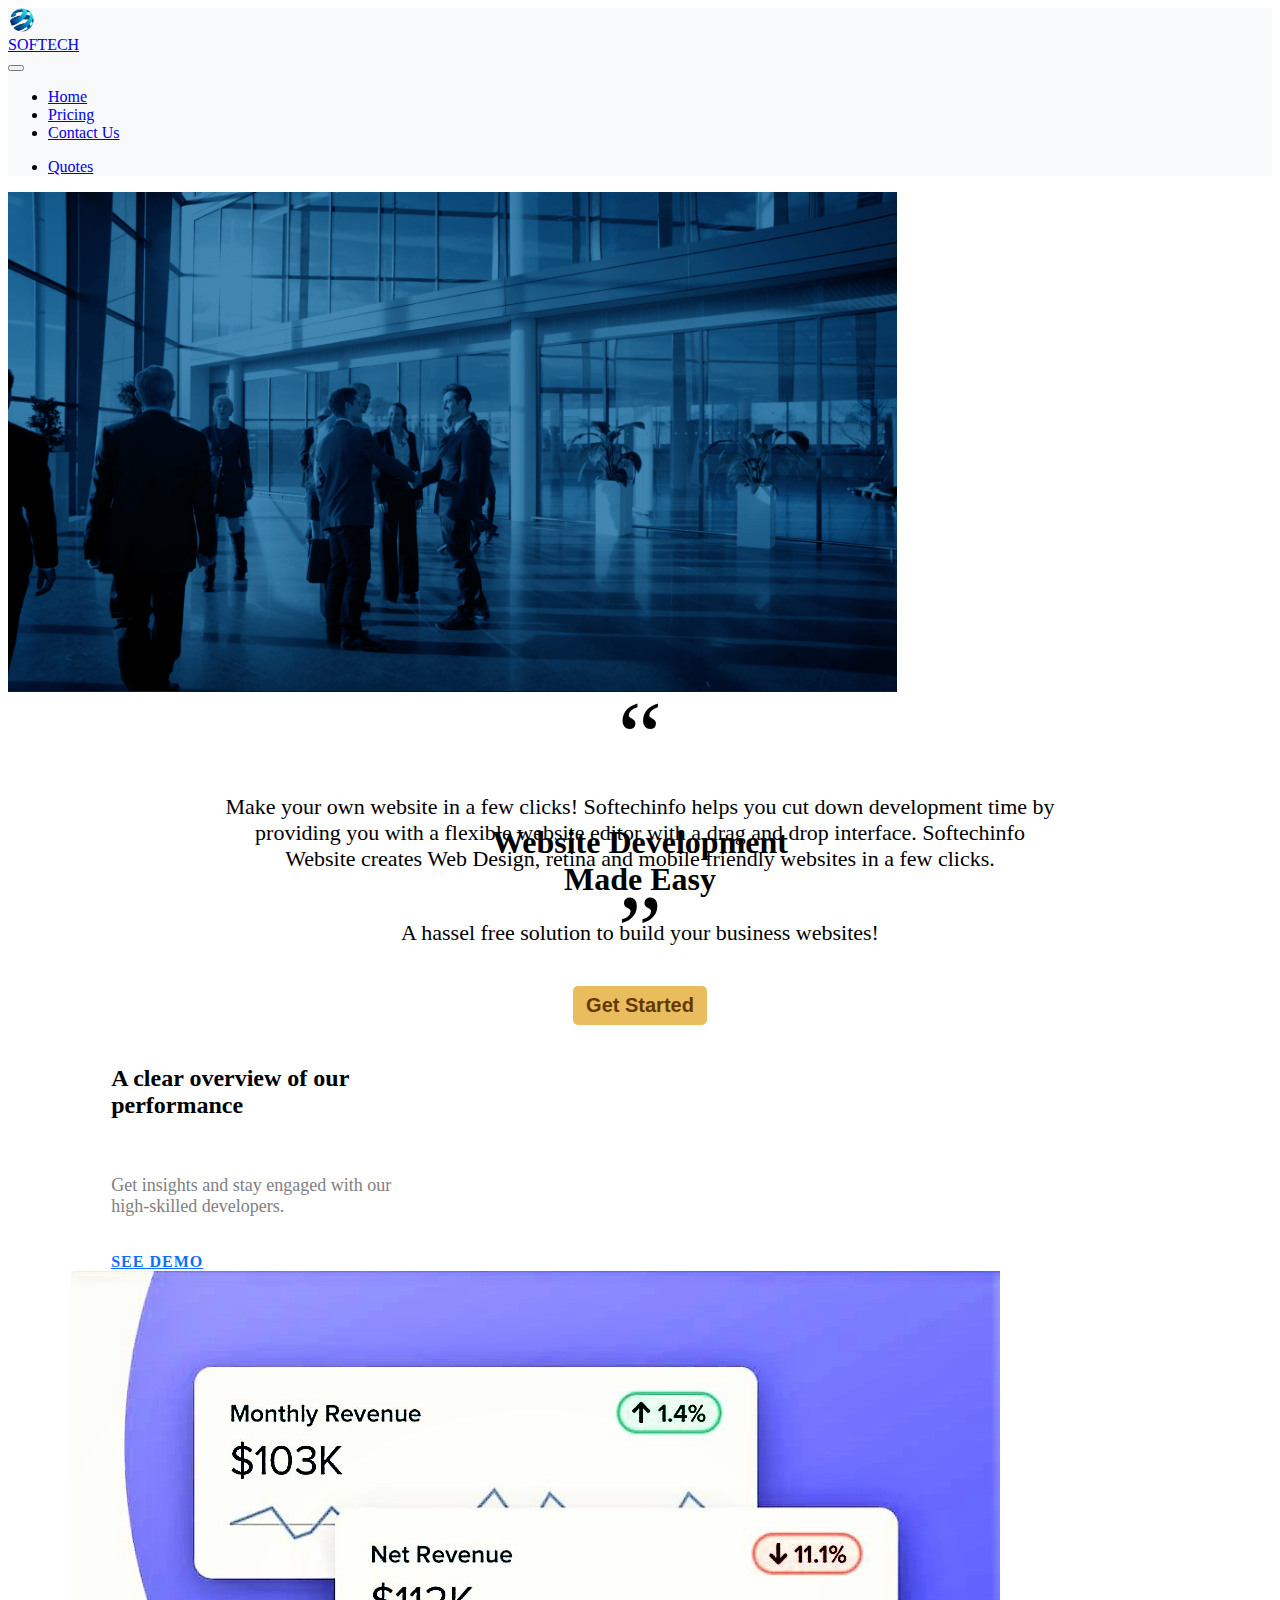
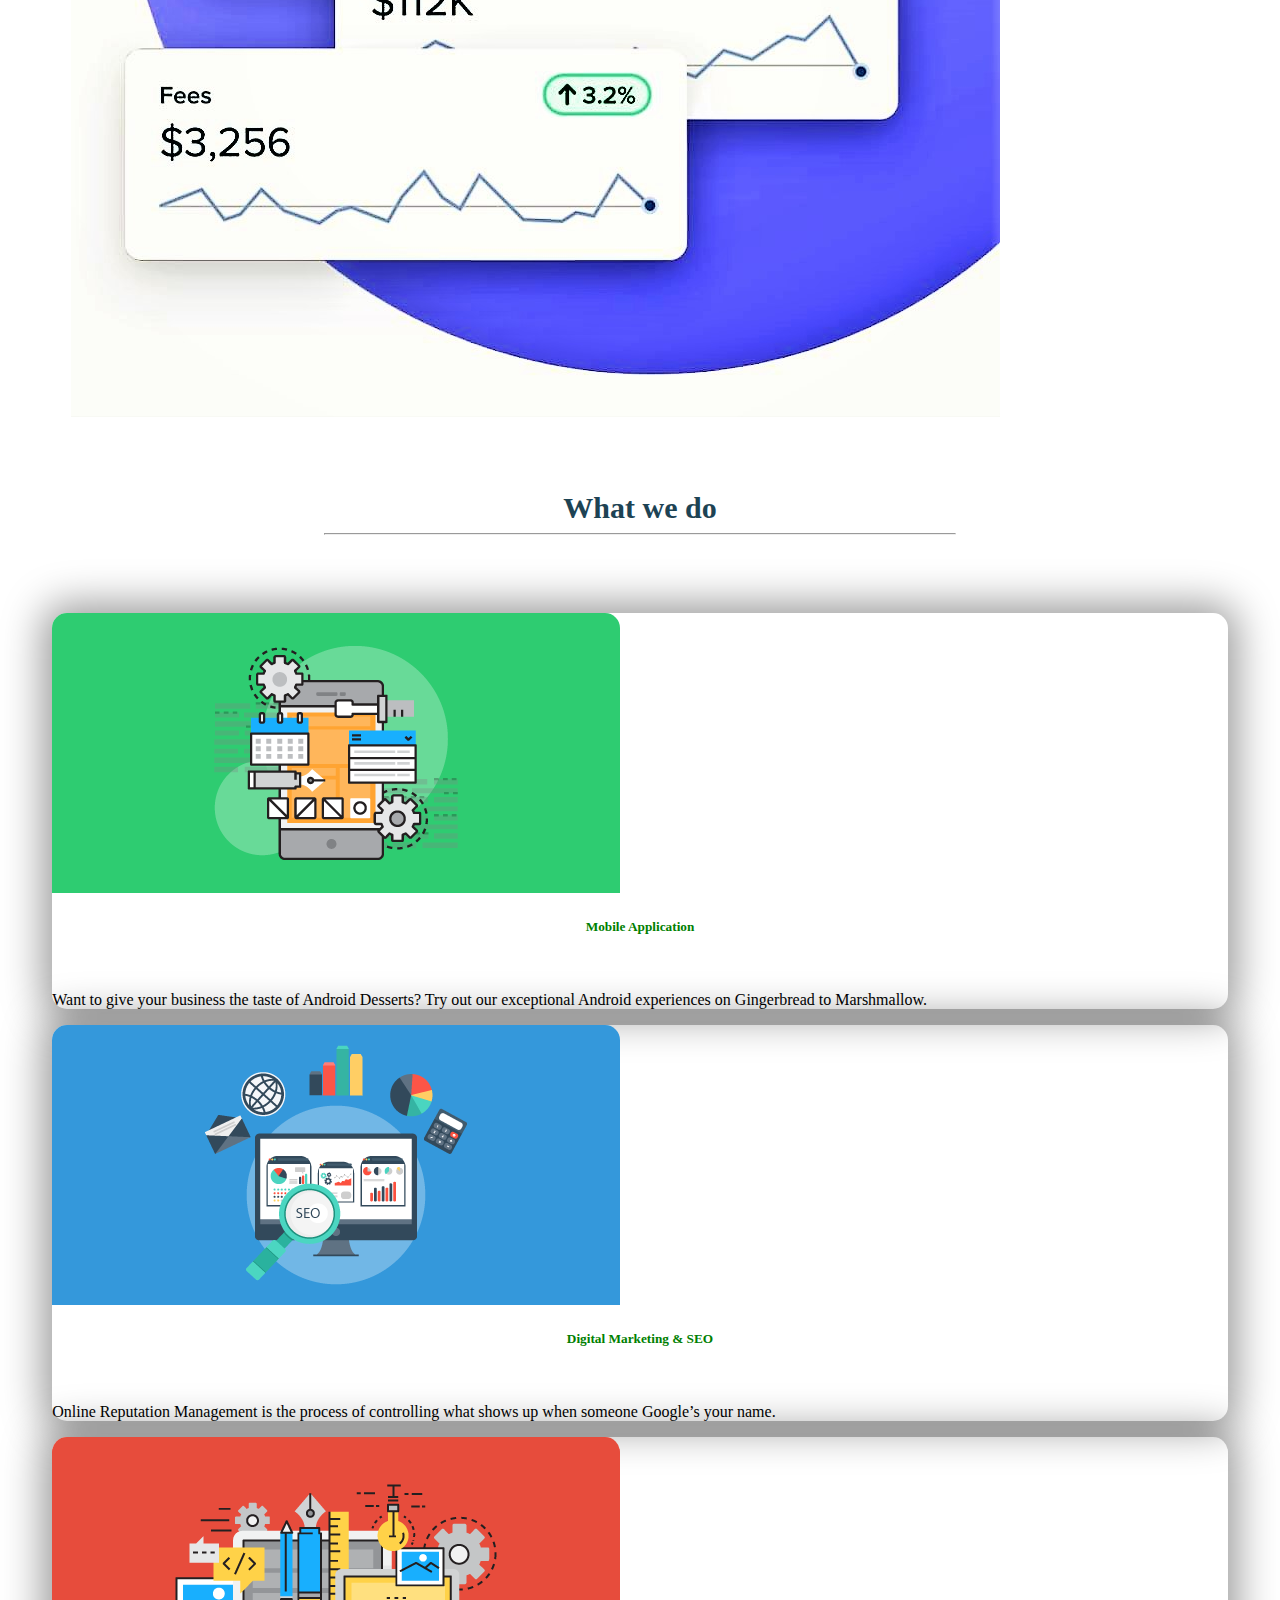
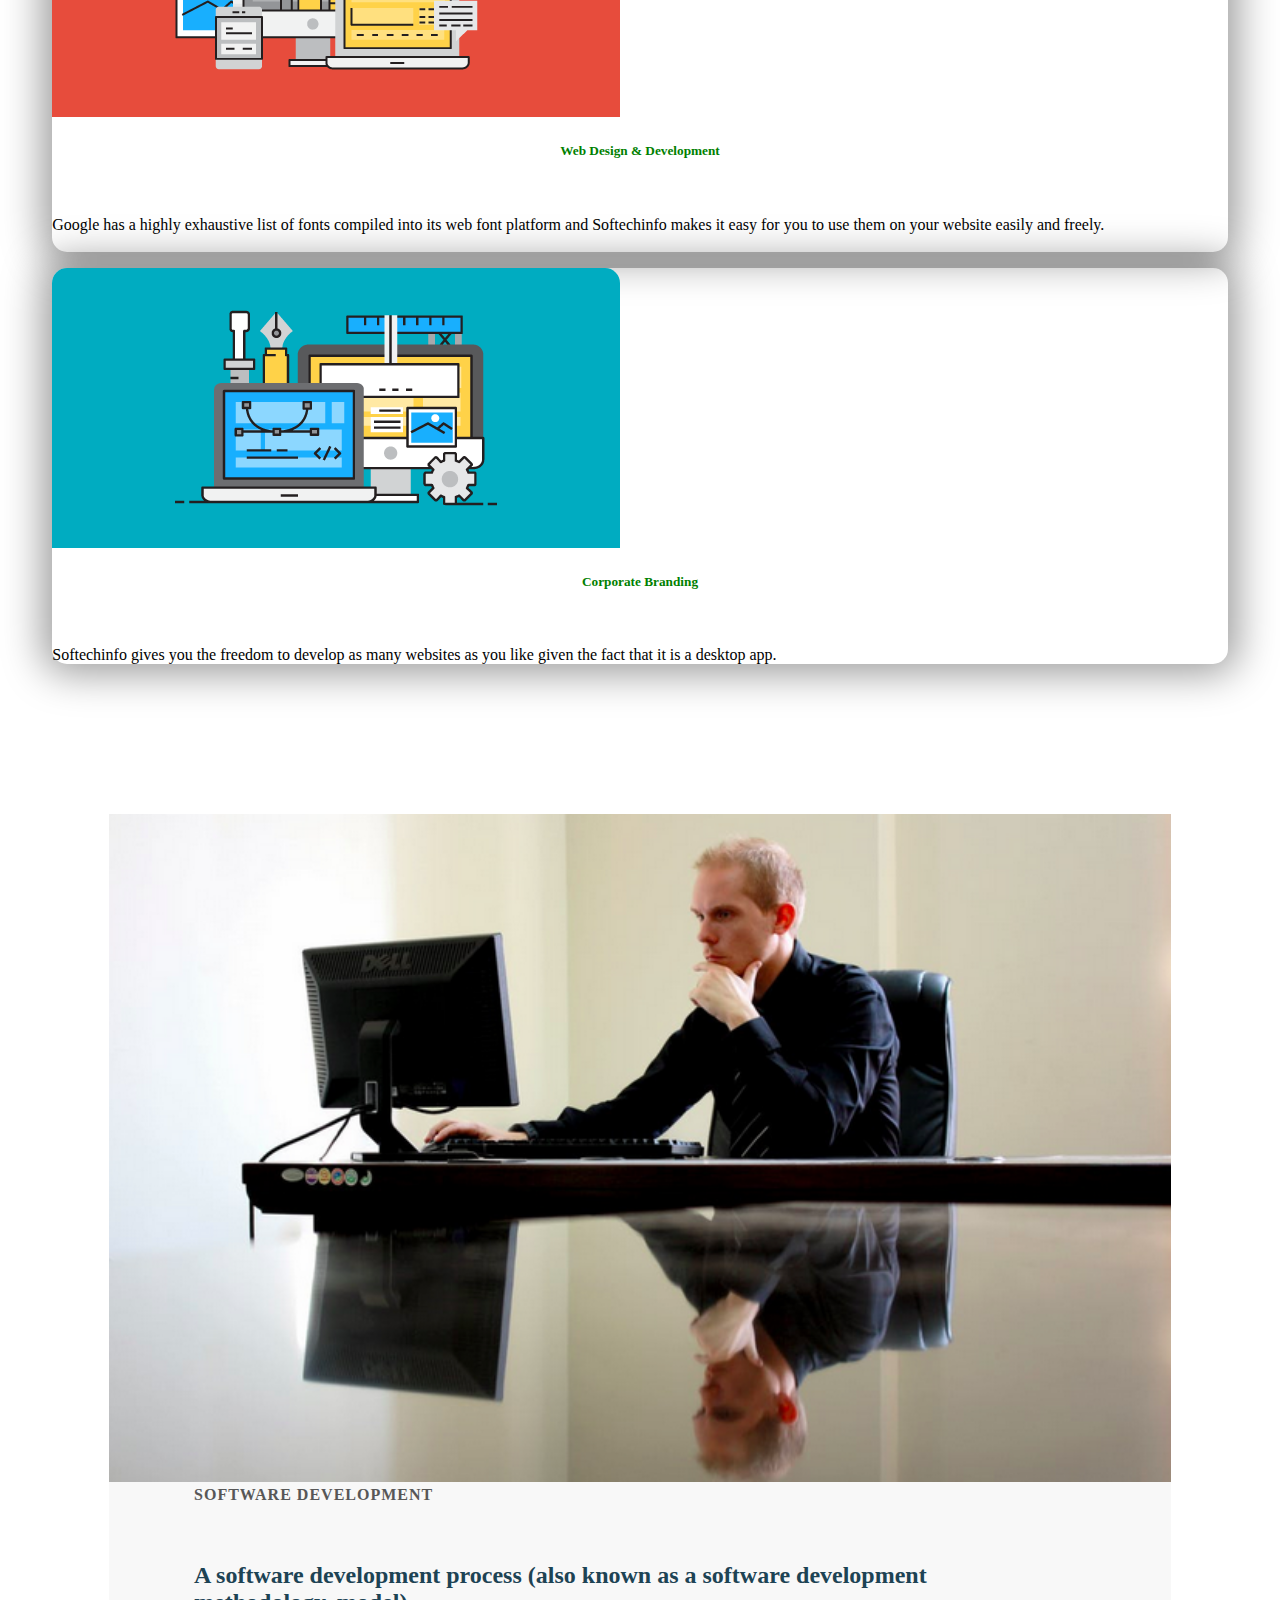
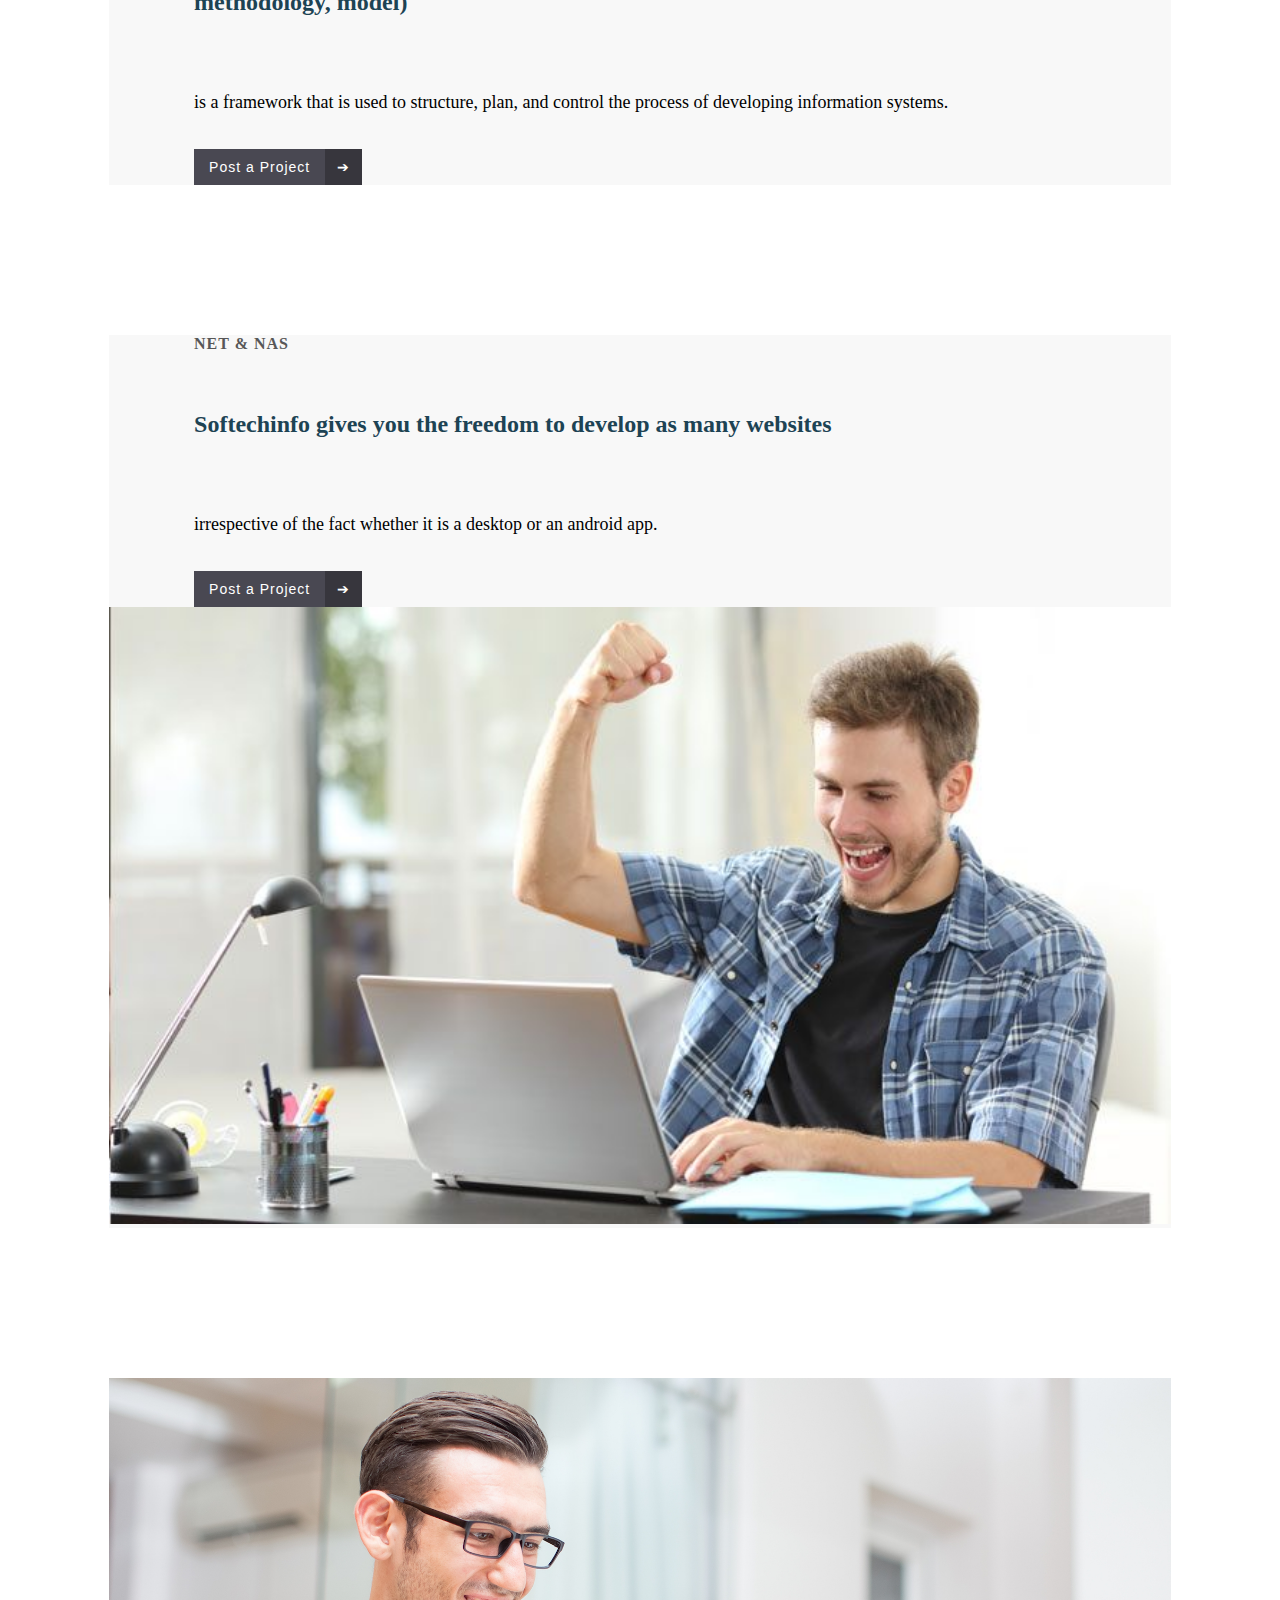
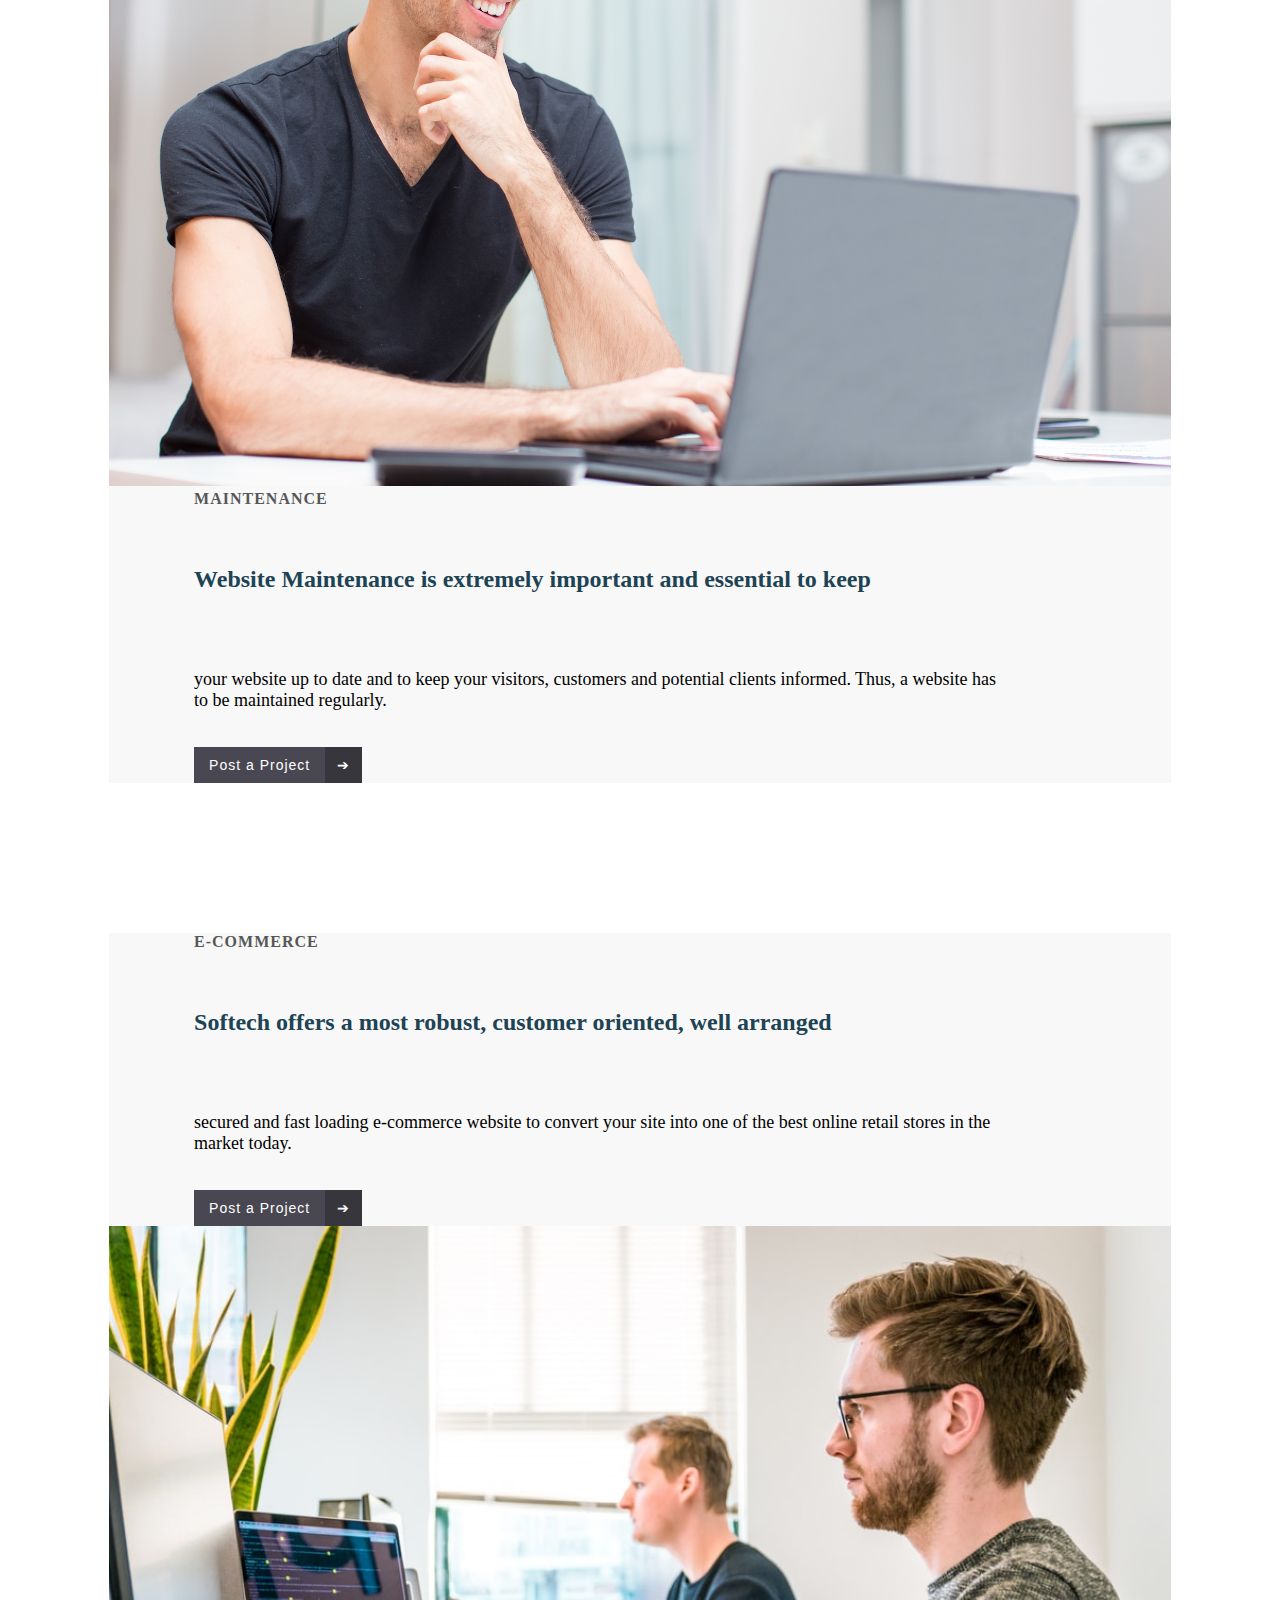
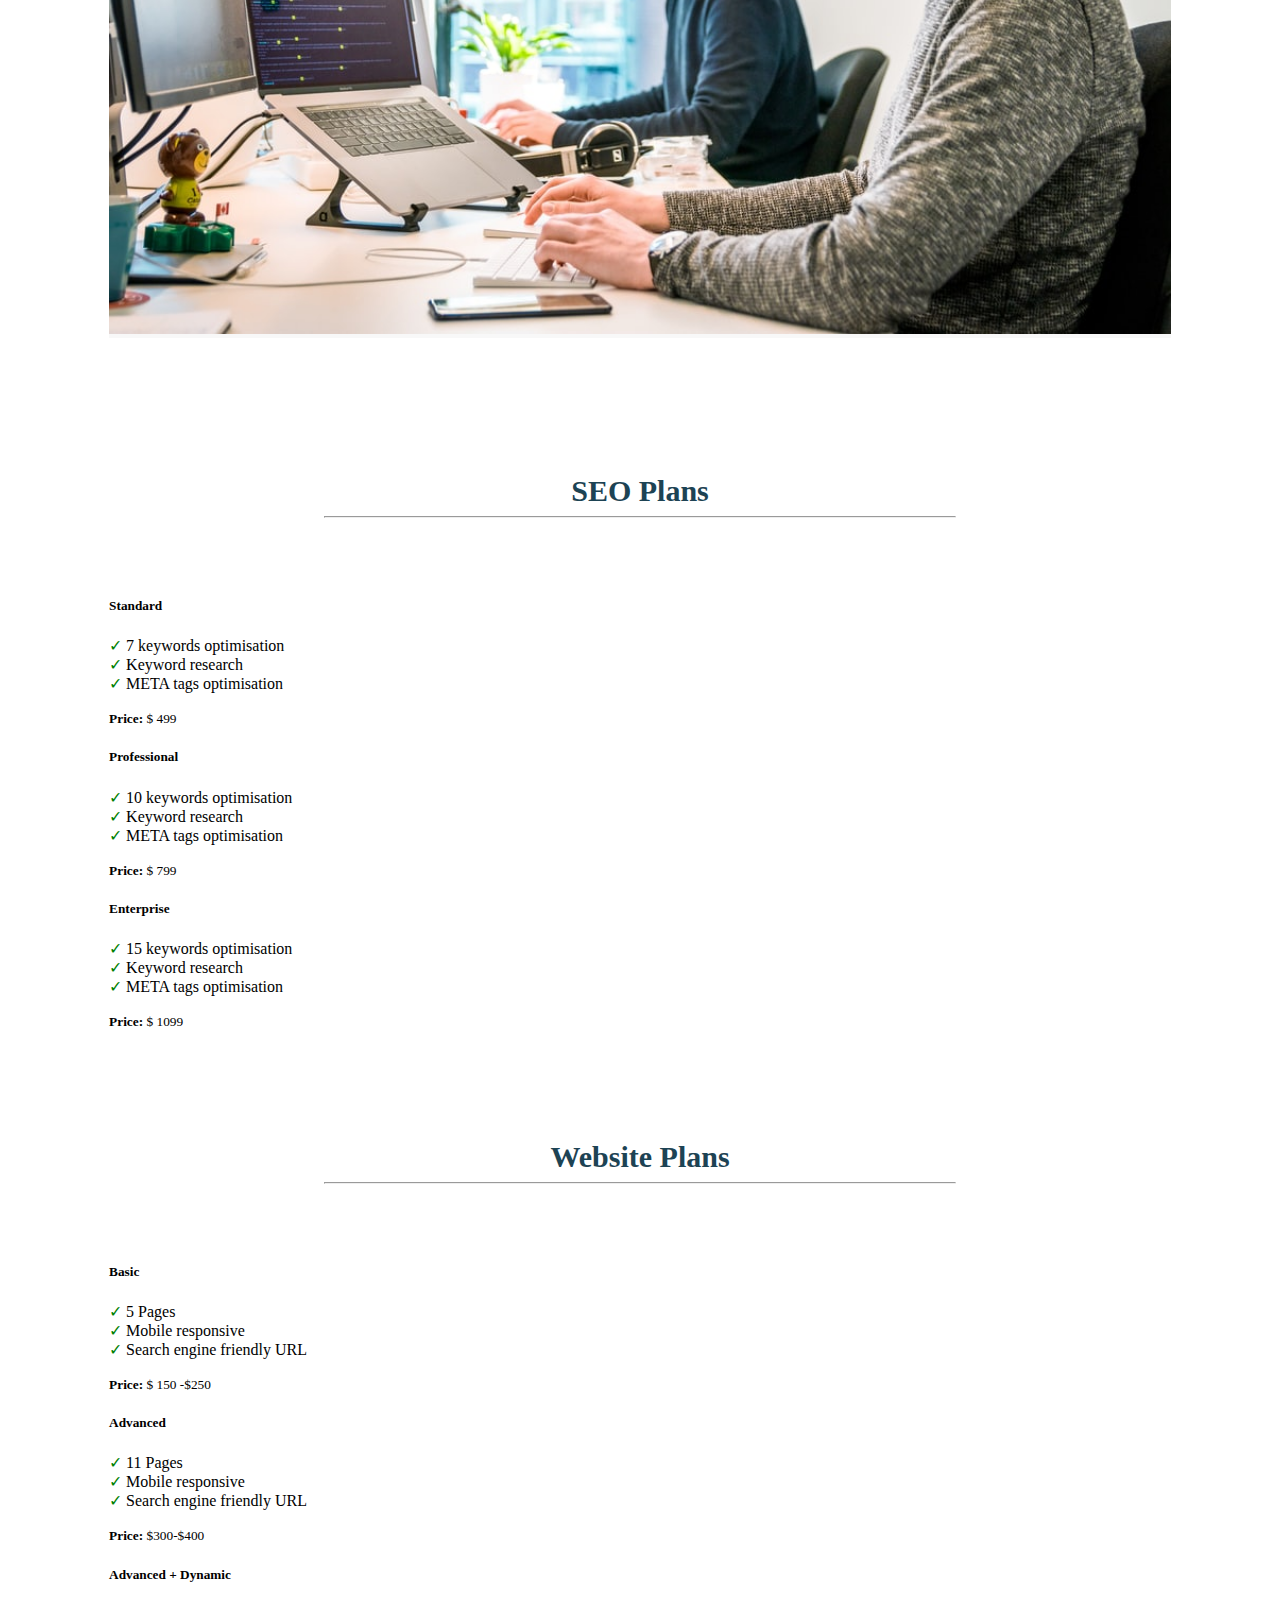
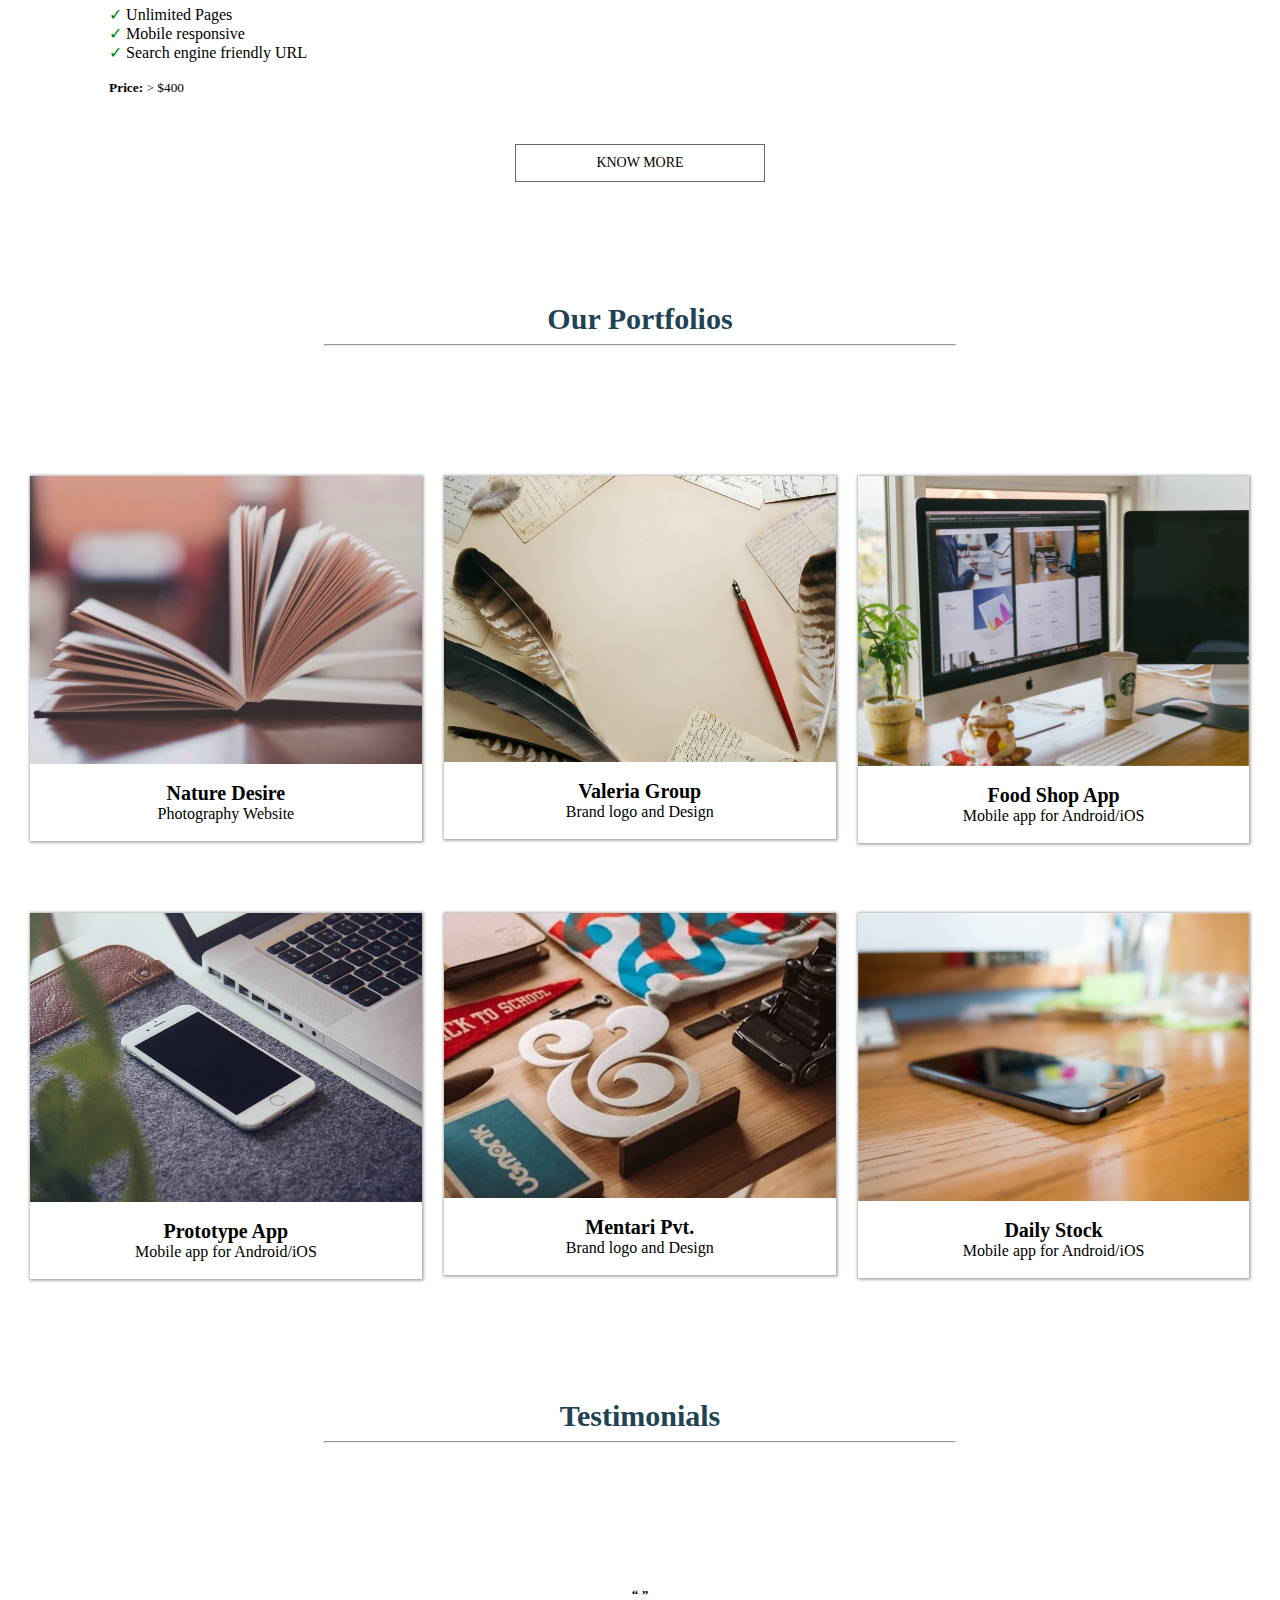
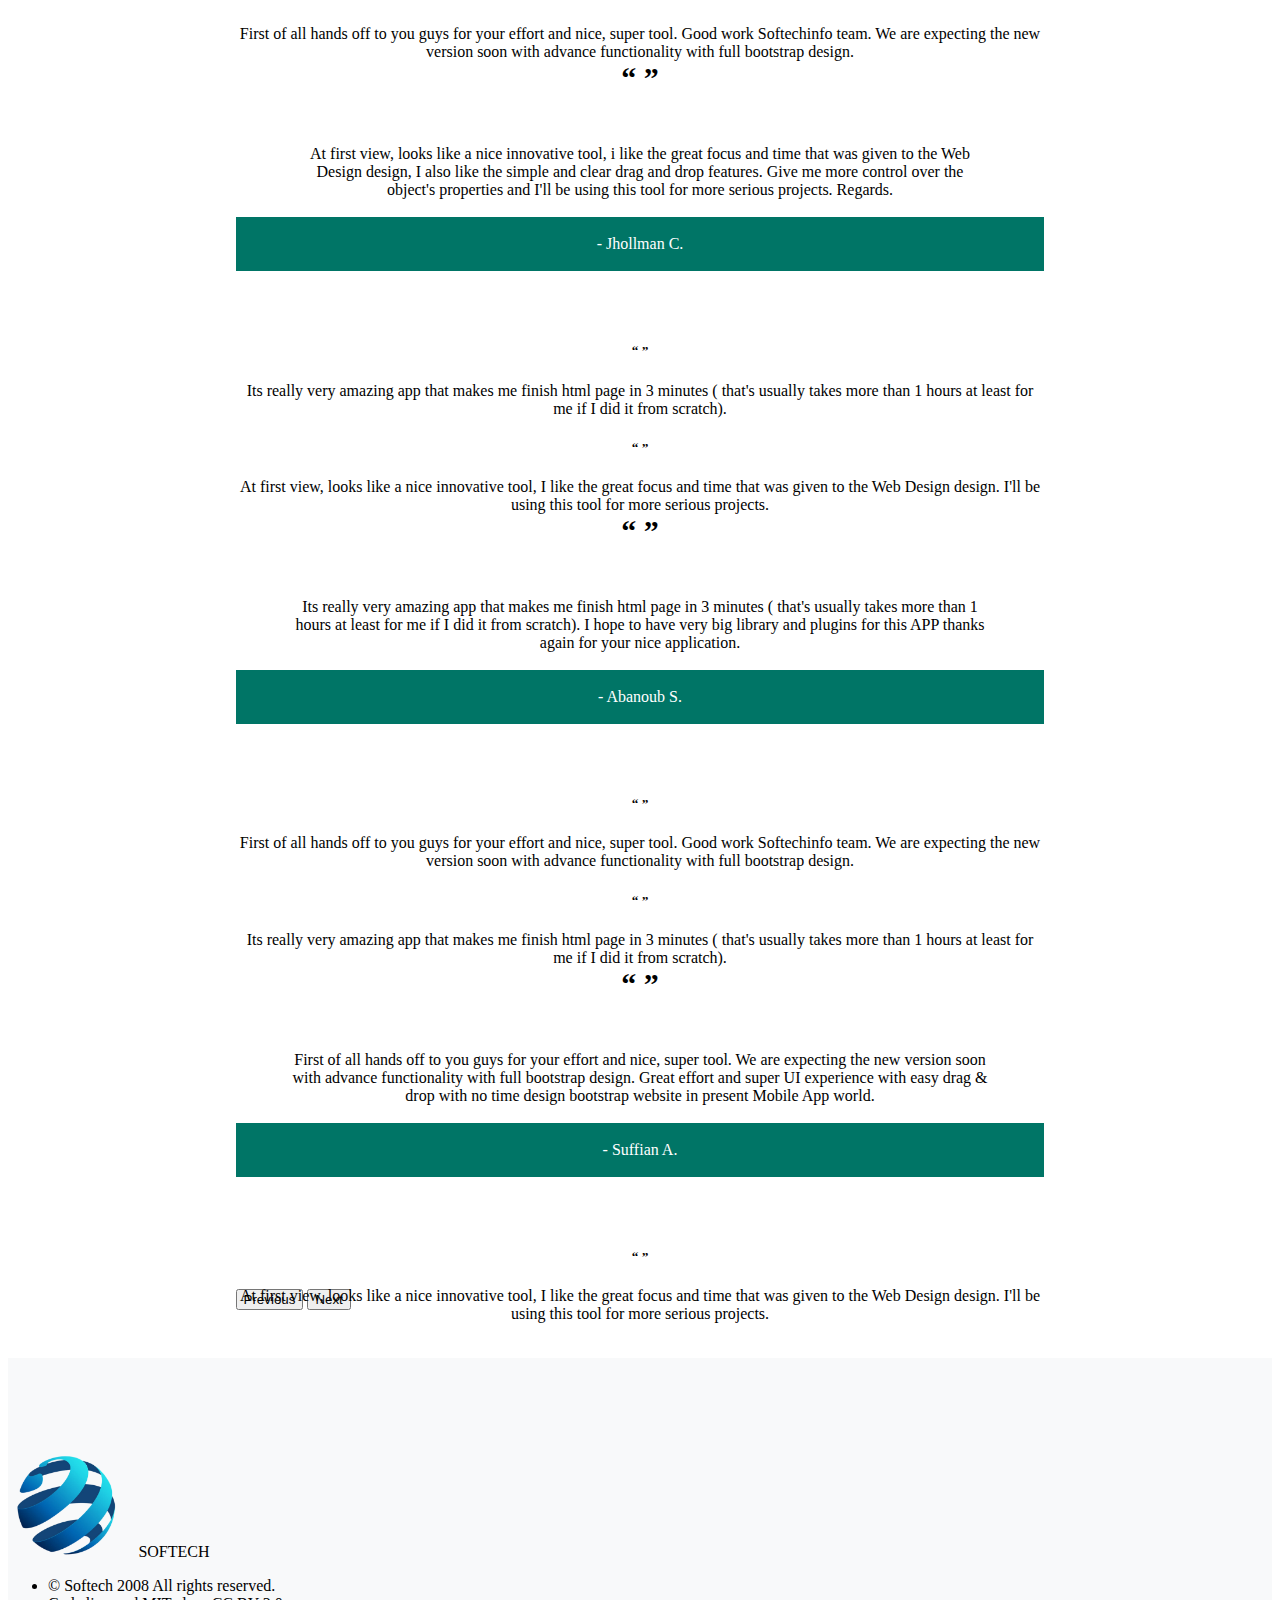
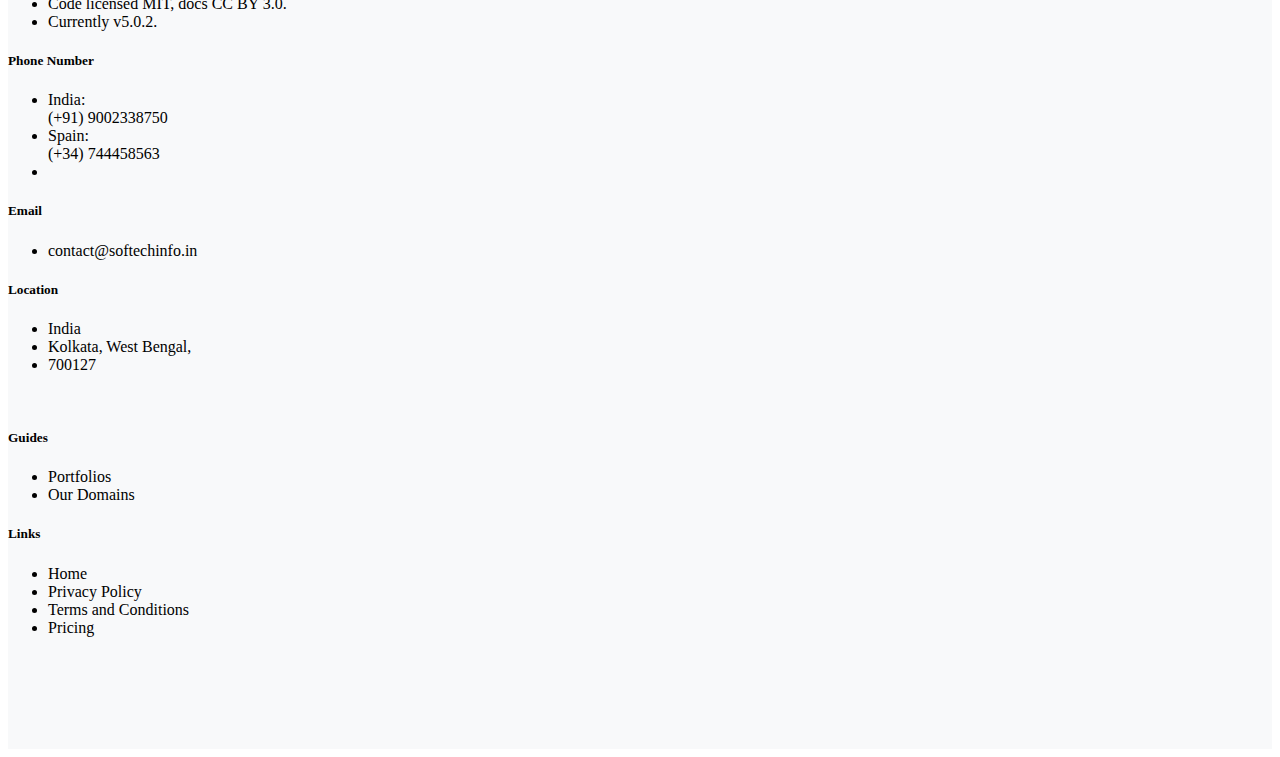
==== commit 77293473: "initial commit" ====
--- a/index.html
+++ b/index.html
@@ -11,7 +11,50 @@
     integrity="sha384-EVSTQN3/azprG1Anm3QDgpJLIm9Nao0Yz1ztcQTwFspd3yD65VohhpuuCOmLASjC" crossorigin="anonymous">
 
   <title>Softech - Home</title>
-  <link rel = "stylesheet" href = "index.css"></link>
+  <link rel="stylesheet" href="index.css">
+  <style>
+    .btn22 {
+      position: relative;
+      display: block;
+      color: black;
+      font-size: 14px;
+      font-family: "montserrat";
+      text-decoration: none;
+      margin: 30px 0;
+      border: 1px solid rgb(105, 105, 105);
+      padding: 10px 40px;
+      text-transform: uppercase;
+      overflow: hidden;
+      transition: 1s all ease;
+    }
+
+    .btn22::before {
+      background: rgb(77, 77, 77);
+      color: white;
+      content: "";
+      position: absolute;
+      top: 50%;
+      left: 50%;
+      transform: translate(-50%, -50%);
+      z-index: -1;
+      transition: all 0.6s ease;
+    }
+
+    .btn3::before {
+      width: 100%;
+      height: 0%;
+      transform: translate(-50%, -50%) rotate(45deg);
+    }
+
+    .btn3:hover::before {
+      height: 380%;
+      color: white;
+    }
+
+    #btna:hover {
+      color: white;
+    }
+  </style>
 </head>
 
 <body>
@@ -19,158 +62,76 @@
 
 
 
-  <button class="open-button1" id="open" onclick="openForm()"><img src = "chat.jpg" width="90%" style = "border-radius: 27px;"><!-- <svg xmlns="http://www.w3.org/2000/svg" viewBox="0 0 800 800" height="32px" width="32px" role="img" alt="Chat icon" class="tawk-min-chat-icon"><path fill-rule="evenodd" clip-rule="evenodd" d="M400 26.2c-193.3 0-350 156.7-350 350 0 136.2 77.9 254.3 191.5 312.1 15.4 8.1 31.4 15.1 48.1 20.8l-16.5 63.5c-2 7.8 5.4 14.7 13 12.1l229.8-77.6c14.6-5.3 28.8-11.6 42.4-18.7C672 630.6 750 512.5 750 376.2c0-193.3-156.7-350-350-350zm211.1 510.7c-10.8 26.5-41.9 77.2-121.5 77.2-79.9 0-110.9-51-121.6-77.4-2.8-6.8 5-13.4 13.8-11.8 76.2 13.7 147.7 13 215.3.3 8.9-1.8 16.8 4.8 14 11.7z"> </path></svg>--></button>
-
-  <div class="chat-popup" id="myForm">
-    <div class="form-container1">
-      <center><img src="himan.jpg" width="20%" style="clip-path: circle(50% at 50% 50%);"></center>
-      <h3 style="font-family:'Comic Sans MS', cursive, sans-serif; font-size: 20px;color:white">
-        <center>Tell us how we may help you!</center><br>
-      </h3>
-    
-      <textarea placeholder="Name" name="name" id = "name" required></textarea>
-      <textarea placeholder="Email" name="email" id = "email" required></textarea>
-      <textarea placeholder="Message" name="msg" id = "msg" required></textarea>
-
-      <button type="submit" class="btn" id = "sendbutton">Send</button>
-    </div>
-  </div>
-  <!--<button type="button" class="btn cancel" onclick="closeForm()">Close</button>-->
-  <!--<div class = "cancelbtn"><button type="button" class="btn cancel" onclick="closeForm()"><img src = "chatwithus.webp" width = "11%"></button></div>-->
-  <!--</form>-->
-  <button class="ope-button" id="close" onclick="closeForm()"><!-- <img src="chatwithus.webp" width="90%"> --><svg xmlns="http://www.w3.org/2000/svg" viewBox="0 0 800 800" height="32px" width="32px" role="img" alt="Chat icon" class="tawk-min-chat-icon"><path fill-rule="evenodd" clip-rule="evenodd" d="M400 26.2c-193.3 0-350 156.7-350 350 0 136.2 77.9 254.3 191.5 312.1 15.4 8.1 31.4 15.1 48.1 20.8l-16.5 63.5c-2 7.8 5.4 14.7 13 12.1l229.8-77.6c14.6-5.3 28.8-11.6 42.4-18.7C672 630.6 750 512.5 750 376.2c0-193.3-156.7-350-350-350zm211.1 510.7c-10.8 26.5-41.9 77.2-121.5 77.2-79.9 0-110.9-51-121.6-77.4-2.8-6.8 5-13.4 13.8-11.8 76.2 13.7 147.7 13 215.3.3 8.9-1.8 16.8 4.8 14 11.7z"></path></svg></button>
-
-  
+
 
 
   <!------------------ Navbar -------------------->
 
   <nav class="navbar navbar-expand-lg navbar-light bg-light">
     <div class="container-fluid">
-      <div style = "font-family: cursive;"><a class="navbar-brand" href="#"><!-- <span><img src="softech_logo.png" width="2.8%"></span><span>  -->SOFTECH</a></div>
-      <button class="navbar-toggler" type="button" data-bs-toggle="collapse" data-bs-target="#navbarSupportedContent"
-        aria-controls="navbarSupportedContent" aria-expanded="false" aria-label="Toggle navigation">
-        <span class="navbar-toggler-icon"></span>
-      </button>
+      <div><a class="navbar-brand" href="#"><img src="softech_logo.png" width="30px"></a></div>
+      <div style="font-family: cursive;"><a class="navbar-brand" href="#">SOFTECH</a></div> <button
+        class="navbar-toggler" type="button" data-bs-toggle="collapse" data-bs-target="#navbarSupportedContent"
+        aria-controls="navbarSupportedContent" aria-expanded="false" aria-label="Toggle navigation"> <span
+          class="navbar-toggler-icon"></span> </button>
       <div class="collapse navbar-collapse" id="navbarSupportedContent">
         <ul class="navbar-nav me-auto mb-2 mb-lg-0">
-          <li class="nav-item">
-
-            <a class="nav-link active" aria-current="page" href="index.html">Home</a>
-          </li>
-          <li class="nav-item">
-            <a class="nav-link" aria-current="page" href="contact.html">Contact Us</a>
-          </li>
+          <li class="nav-item"> <a class="nav-link active" aria-current="page" href="index.html">Home</a> </li>
+          <li class="nav-item"> <a class="nav-link" aria-current="page" href="#pricing">Pricing</a> </li>
+          <li class="nav-item"> <a class="nav-link" aria-current="page" href="contact.html">Contact Us</a> </li>
         </ul>
         <ul class="navbar-nav ms-auto mb-2 mb-lg-0">
           <li class="nav-item">
-            <div style = "margin-right:20px"><a class="nav-link" aria-current="page" href="quuotes.html">Quotes</a></div>
+            <div style="margin-right:20px"><a class="nav-link" aria-current="page" href="quuotes.html">Quotes</a></div>
           </li>
         </ul>
       </div>
     </div>
   </nav>
-
-
-  <!-- <div id="carouselExampleDark" class="carousel carousel-dark slide" data-bs-ride="carousel">
-    <div class="carousel-indicators">
-      <button type="button" data-bs-target="#carouselExampleDark" data-bs-slide-to="0" class="active"
-        aria-current="true" aria-label="Slide 1"></button>
-      <button type="button" data-bs-target="#carouselExampleDark" data-bs-slide-to="1" aria-label="Slide 2"></button>
-      <button type="button" data-bs-target="#carouselExampleDark" data-bs-slide-to="2" aria-label="Slide 3"></button>
-    </div>
-    <div class="carousel-inner">
-      <div class="carousel-item active" data-bs-interval="10000">
-        <img src="lightt.png" class="d-block w-100" alt="...">
-        <div class="carousel-caption d-none d-md-block">
-          <h3>Software Development</h3>
-          <p style="font-size: 20px;">A software development process (also known as a software development methodology,
-            model, or life cycle) is a framework that is used to structure, plan, and control the process of developing
-            information systems.</p>
-        </div>
-      </div>
-      <div class="carousel-item" data-bs-interval="2000">
-        <img src="back3.png" class="d-block w-100" alt="...">
-        <div class="carousel-caption d-none d-md-block">
-          <h3>E - Commerce</h3>
-          <p style="font-size: 20px;">Softech offers a most robust, customer oriented, well arranged, secured and fast
-            loading e-commerce website to convert your site into one of the best online retail stores in the market
-            today.</p>
-        </div>
-      </div>
-      <div class="carousel-item">
-        <img src="back8.png" class="d-block w-100" alt="...">
-        <div class="carousel-caption d-none d-md-block">
-          <h3>Maintenence</h3>
-          <p style="font-size: 20px;">Website Maintenance is extremely important and essential to keep your website up
-            to date and to keep your visitors, customers and potential clients informed. Thus, a website has to be
-            maintained regularly.</p>
-        </div>
-      </div>
-    </div>
-    <button class="carousel-control-prev" type="button" data-bs-target="#carouselExampleDark" data-bs-slide="prev">
-      <span class="carousel-control-prev-icon" aria-hidden="true"></span>
-      <span class="visually-hidden">Previous</span>
-    </button>
-    <button class="carousel-control-next" type="button" data-bs-target="#carouselExampleDark" data-bs-slide="next">
-      <span class="carousel-control-next-icon" aria-hidden="true"></span>
-      <span class="visually-hidden">Next</span>
-    </button>
-  </div> -->
-
-  <div class="card bg-dark text-white" style = "max-height: 38vw;">
-    <img src="wallp2-min.png" class="card-img" alt="..." height = "500px"/>
+  <div class="card bg-dark text-white" style="max-height: 38vw;"> <img src="wallp2-min.png" class="card-img" alt="..."
+      height="500px" />
     <div class="card-img-overlay">
-      <h1 class="card-title" style = "text-align:center;margin-top: 10vw;">Website Development<br>Made Easy</h1>
-      <p class="card-text" style = "text-align:center; font-size:22px">
-        A hassel free solution to build your business websites!
-      </p><br>
-      <center><a href = "#here"><button id = "getstartedbutton" style = "background-color: rgb(233, 189, 94);border:none; padding-top:8px;padding-bottom:8px;padding-left:13px;padding-right:13px;color:rgb(100, 57, 0); font-size:20px;border-radius: 5px;margin-bottom:15px"><b>Get Started</b></button></a></center>
-    </div>
-  </div>
-
-
-  <center style = "font-size: 100px;">&#8220;</center>
-  <center style = "font-size:22px;margin-left:17%;margin-right:17%">Make your own website in a few clicks! Softechinfo helps you cut down development time by providing you with a flexible website editor with a drag and drop interface. Softechinfo Website creates Web Design, retina and mobile friendly websites in a few clicks.</center>
-  <center style = "font-size: 100px;">&#8221;</center>
-
-
-  <div style = "margin-left:5%;margin-right:5%; margin-top:40px">
-  <div class="card mb-3 w-100" data-aos="fade-right">
-    <div class="row g-0">
-      
-      <div class="col-md-8">
-        <div class="card-body" style = "margin-left: 40px;"><br>
-          <h2 class="card-title">A clear overview of our<br>performance</h2><br>
-          <p class="card-text" style = "font-size: 18px;color:gray">Get insights and stay engaged with our<br>high-skilled developers.</p><br>
-          <a href="#" class="btn btn-primary" style = "letter-spacing: 1px;border-radius: 20px;"><b>START FREE TRIAL</b></a>
-          <a href="#" class="btn btn-primary" style = "letter-spacing: 1px;border-radius: 20px;background-color: white;margin-left:20px;color:#0d6efd"><b>SEE DEMO</b></a>
-        </div>
-      </div>
-      <div class="col-md-4">
-        <img src="cardimg2.JPG" class="img-fluid rounded-start" alt="...">
-      </div>
-    </div>
-  </div></div>
-
-
-
-
-  <div data-aos="zoom-in">
+      <h1 class="card-title" style="text-align:center;margin-top: 10vw;">Website Development<br>Made Easy</h1>
+      <p class="card-text" style="text-align:center; font-size:22px"> A hassel free solution to build your business
+        websites! </p><br>
+      <center><a href="#here"><button id="getstartedbutton"
+            style="background-color: rgb(233, 189, 94);border:none; padding-top:8px;padding-bottom:8px;padding-left:13px;padding-right:13px;color:rgb(100, 57, 0); font-size:20px;border-radius: 5px;margin-bottom:15px"><b>Get
+              Started</b></button></a></center>
+    </div>
+  </div>
+  <center style="font-size: 100px;">&#8220;</center>
+  <center style="font-size:22px;margin-left:17%;margin-right:17%">Make your own website in a few clicks! Softechinfo
+    helps you cut down development time by providing you with a flexible website editor with a drag and drop interface.
+    Softechinfo Website creates Web Design, retina and mobile friendly websites in a few clicks.</center>
+  <center style="font-size: 100px;">&#8221;</center>
+  <div style="margin-left:5%;margin-right:5%; margin-top:40px">
+    <div class="card mb-3 w-100">
+      <div class="row g-0">
+        <div class="col-md-8">
+          <div class="card-body" style="margin-left: 40px;"><br>
+            <h2 class="card-title">A clear overview of our<br>performance</h2><br>
+            <p class="card-text" style="font-size: 18px;color:gray">Get insights and stay engaged with
+              our<br>high-skilled developers.</p><br> <a href="#portfolios" class="btn btn-primary"
+              style="letter-spacing: 1px;border-radius: 20px;background-color: white;color:#0d6efd"><b>SEE DEMO</b></a>
+          </div>
+        </div>
+        <div class="col-md-4"> <img src="cardimg2.jpg" class="img-fluid rounded-start" alt="..."> </div>
+      </div>
+    </div>
+  </div>
+  <div>
     <p style="margin-top: 70px">
       <center><b style="font-size: 30px; color: #1d4354;"> What we do</b>
         <hr width="50%">
       </center><br><br><br>
     </p>
   </div>
-
-  <div style="margin-top: 10px;margin-left: 3%;margin-right: 3%;">
+  <div style="margin-top: 10px;margin-left: 3.5%;margin-right: 3.5%;">
     <div class="row row-cols-1 row-cols-md-4 g-4">
-      <div class="col" style="border-radius: 15px;" data-aos="zoom-in">
-        <div class="card h-100 projectcard" style="border:none;border-radius: 15px;">
-          <img src="mobile_app.png" class="card-img-top" alt="..." style="border-radius: 15px 15px 0 0;">
-          <div class="card-body">
-            <span style="color:green;text-align: center;">
+      <div class="col" style="border-radius: 15px;">
+        <div class="card h-100 projectcard" style="border:none;border-radius: 15px;"> <img src="mobile_app.png"
+            class="card-img-top" alt="..." style="border-radius: 15px 15px 0 0;">
+          <div class="card-body"> <span style="color:green;text-align: center;">
               <h5 class="card-title">Mobile Application</h5>
             </span><br>
             <p class="card-text">Want to give your business the taste of Android Desserts? Try out our exceptional
@@ -178,24 +139,21 @@
           </div>
         </div>
       </div>
-      <div class="col" style="border-radius: 15px;" data-aos="zoom-in">
-        <div class="card h-100 projectcard" style="border:none;border-radius: 15px;">
-          <img src="seo.png" class="card-img-top" alt="..." style="border-radius: 15px 15px 0 0;">
-          <div class="card-body">
-            <span style="color:green;text-align: center;">
-              <h5 class="card-title">Digital Marketing & SEO
-              </h5>
+      <div class="col" style="border-radius: 15px;">
+        <div class="card h-100 projectcard" style="border:none;border-radius: 15px;"> <img src="seo.png"
+            class="card-img-top" alt="..." style="border-radius: 15px 15px 0 0;">
+          <div class="card-body"> <span style="color:green;text-align: center;">
+              <h5 class="card-title">Digital Marketing & SEO </h5>
             </span><br>
             <p class="card-text">Online Reputation Management is the process of controlling what shows up when someone
               Google’s your name.</p>
           </div>
         </div>
       </div>
-      <div class="col" style="border-radius: 15px;" data-aos="zoom-in">
-        <div class="card h-100 projectcard" style="border:none;border-radius: 15px;">
-          <img src="web-development.png" class="card-img-top" alt="..." style="border-radius: 15px 15px 0 0;">
-          <div class="card-body">
-            <span style="color:green;text-align: center;">
+      <div class="col" style="border-radius: 15px;">
+        <div class="card h-100 projectcard" style="border:none;border-radius: 15px;"> <img src="web-development.png"
+            class="card-img-top" alt="..." style="border-radius: 15px 15px 0 0;">
+          <div class="card-body"> <span style="color:green;text-align: center;">
               <h5 class="card-title">Web Design & Development</h5>
             </span><br>
             <p class="card-text">Google has a highly exhaustive list of fonts compiled into its web font platform and
@@ -203,11 +161,10 @@
           </div>
         </div>
       </div>
-      <div class="col" style="border-radius: 15px;" data-aos="zoom-in">
-        <div class="card h-100 projectcard" style="border:none;border-radius: 15px;">
-          <img src="corporate.png" class="card-img-top" alt="..." style="border-radius: 15px 15px 0 0;">
-          <div class="card-body">
-            <span style="color:green;text-align: center;">
+      <div class="col" style="border-radius: 15px;">
+        <div class="card h-100 projectcard" style="border:none;border-radius: 15px;"> <img src="corporate.png"
+            class="card-img-top" alt="..." style="border-radius: 15px 15px 0 0;">
+          <div class="card-body"> <span style="color:green;text-align: center;">
               <h5 class="card-title">Corporate Branding</h5>
             </span><br>
             <p class="card-text">Softechinfo gives you the freedom to develop as many websites as you like given the
@@ -217,328 +174,407 @@
       </div>
     </div>
   </div>
-
-
-
-
-
-  <div id = "here" style="margin-top: 150px;margin-left: 8%;margin-right: 8%;" data-aos="fade-right">
+  <div id="here" style="margin-top: 150px;margin-left: 8%;margin-right: 8%;">
+    <div class="card mb-3" style="max-width: 100%;;border-radius: 0px;background-color: rgb(248, 248, 248);">
+      <div class="row g-0">
+        <div class="col-md-6"> <img src="man3.png" class="img-fluid rounded-start" alt="..."
+            style="width:100%;height:100%;object-fit: cover;"> </div>
+        <div class="col-md-6">
+          <div class="card-body" style="margin-left: 8%;margin-right:16%;"> <span
+              style="letter-spacing: 1px;text-align: right; font-weight: 600;color:rgb(87, 87, 87)">SOFTWARE
+              DEVELOPMENT</span><br><br>
+            <h5 class="card-title" style="font-size: 24px; color: #1d4354">A software development process (also known as
+              a software development methodology, model)</h5> <br>
+            <p class="card-text" style="font-size: 18px;"> is a framework that is used to structure, plan, and control
+              the process of developing information systems.</p><br> <a href="quuotes.html"><button
+                style="border:none;color:white;background-color: rgb(73, 72, 82);padding-left: 15px;padding-right: 15px;padding-top: 10px;padding-bottom: 10px;font-size: 14px;letter-spacing: 1px;">Post
+                a Project</button><button
+                style="border:none;color:white;background-color: rgb(55, 54, 61);padding-left: 12px;padding-right: 12px;padding-top: 10px;padding-bottom: 10px;font-size: 14px;letter-spacing: 1px;">➔</button></a>
+          </div>
+        </div>
+      </div>
+    </div>
+  </div>
+  <div style="margin-top: 150px;margin-left: 8%;margin-right: 8%;">
     <div class="card mb-3" style="max-width: 100%;;border-radius: 0px;background-color: rgb(248, 248, 248);">
       <div class="row g-0">
         <div class="col-md-6">
-          <img src="man3.png" class="img-fluid rounded-start" alt="..." style = "width:100%;height:100%;object-fit: cover;">
-        </div>
+          <div class="card-body" style="margin-left: 8%;margin-right:16%;"> <span
+              style="letter-spacing: 1px;text-align: right; font-weight: 600;color:rgb(87, 87, 87)">NET &
+              NAS</span><br><br>
+            <h5 class="card-title" style="font-size: 24px; color: #1d4354">Softechinfo gives you the freedom to develop
+              as many websites</h5> <br>
+            <p class="card-text" style="font-size: 18px;">irrespective of the fact whether it is a desktop or an android
+              app.</p><br> <a href="quuotes.html"><button
+                style="border:none;color:white;background-color: rgb(73, 72, 82);padding-left: 15px;padding-right: 15px;padding-top: 10px;padding-bottom: 10px;font-size: 14px;letter-spacing: 1px;">Post
+                a Project</button><button
+                style="border:none;color:white;background-color: rgb(55, 54, 61);padding-left: 12px;padding-right: 12px;padding-top: 10px;padding-bottom: 10px;font-size: 14px;letter-spacing: 1px;">➔</button></a>
+          </div>
+        </div>
+        <div class="col-md-6"> <img src="man.jpg" class="img-fluid rounded-start" alt="..."
+            style="width:100%;height:100%;object-fit: cover;"> </div>
+      </div>
+    </div>
+  </div>
+  <div style="margin-top: 150px;margin-left: 8%;margin-right: 8%;">
+    <div class="card mb-3" style="max-width: 100%;;border-radius: 0px;background-color: rgb(248, 248, 248);">
+      <div class="row g-0">
+        <div class="col-md-6"> <img src="man2.jpg" class="img-fluid rounded-start" alt="..."
+            style="width:100%;height:100%;object-fit: cover;"> </div>
         <div class="col-md-6">
-          <div class="card-body" style = "margin-left: 8%;margin-right:16%;">
-            <span style = "letter-spacing: 1px;text-align: right; font-weight: 600;color:rgb(87, 87, 87)">SOFTWARE DEVELOPMENT</span><br><br>
-            <h5 class="card-title" style="font-size: 24px; color: #1d4354">A software development process (also known as a software development methodology, model)</h5>
-            <br>
-            <p class="card-text" style="font-size: 18px;"> is a framework that is used to structure, plan, and control the process of developing information systems.</p><br>
-
-            <a href = "quuotes.html"><button style = "border:none;color:white;background-color: rgb(73, 72, 82);padding-left: 15px;padding-right: 15px;padding-top: 10px;padding-bottom: 10px;font-size: 14px;letter-spacing: 1px;">Post a Project</button><button style = "border:none;color:white;background-color: rgb(55, 54, 61);padding-left: 12px;padding-right: 12px;padding-top: 10px;padding-bottom: 10px;font-size: 14px;letter-spacing: 1px;">➔</button></a>
-
-          </div>
-        </div>
-      </div>
-    </div>
-  </div>
-
-  <div style="margin-top: 150px;margin-left: 8%;margin-right: 8%;" data-aos="fade-left">
+          <div class="card-body" style="margin-left: 8%;margin-right:16%;"> <span
+              style="letter-spacing: 1px;text-align: right; font-weight: 600;color:rgb(87, 87, 87)">MAINTENANCE</span><br><br>
+            <h5 class="card-title" style="font-size: 24px; color: #1d4354">Website Maintenance is extremely important
+              and essential to keep</h5> <br>
+            <p class="card-text" style="font-size: 18px;">your website up to date and to keep your visitors, customers
+              and potential clients informed. Thus, a website has to be maintained regularly.</p><br> <a
+              href="quuotes.html"><button
+                style="border:none;color:white;background-color: rgb(73, 72, 82);padding-left: 15px;padding-right: 15px;padding-top: 10px;padding-bottom: 10px;font-size: 14px;letter-spacing: 1px;">Post
+                a Project</button><button
+                style="border:none;color:white;background-color: rgb(55, 54, 61);padding-left: 12px;padding-right: 12px;padding-top: 10px;padding-bottom: 10px;font-size: 14px;letter-spacing: 1px;">➔</button></a>
+          </div>
+        </div>
+      </div>
+    </div>
+  </div>
+  <div style="margin-top: 150px;margin-left: 8%;margin-right: 8%;">
     <div class="card mb-3" style="max-width: 100%;;border-radius: 0px;background-color: rgb(248, 248, 248);">
       <div class="row g-0">
         <div class="col-md-6">
-          <div class="card-body" style = "margin-left: 8%;margin-right:16%;">
-            <span style = "letter-spacing: 1px;text-align: right; font-weight: 600;color:rgb(87, 87, 87)">NET & NAS</span><br><br>
-            <h5 class="card-title" style="font-size: 24px; color: #1d4354">Softechinfo gives you the freedom to develop as many websites</h5>
-            <br>
-            <p class="card-text" style="font-size: 18px;">irrespective of the fact whether it is a desktop or an android app.</p><br>
-
-            <a href = "quuotes.html"><button style = "border:none;color:white;background-color: rgb(73, 72, 82);padding-left: 15px;padding-right: 15px;padding-top: 10px;padding-bottom: 10px;font-size: 14px;letter-spacing: 1px;">Post a Project</button><button style = "border:none;color:white;background-color: rgb(55, 54, 61);padding-left: 12px;padding-right: 12px;padding-top: 10px;padding-bottom: 10px;font-size: 14px;letter-spacing: 1px;">➔</button></a>
-
-          </div>
-        </div>
-        <div class="col-md-6">
-          <img src="man.jpg" class="img-fluid rounded-start" alt="..." style = "width:100%;height:100%;object-fit: cover;">
-        </div>
-        
-      </div>
-    </div>
-  </div>
-
-  <div style="margin-top: 150px;margin-left: 8%;margin-right: 8%;" data-aos="fade-right">
-    <div class="card mb-3" style="max-width: 100%;;border-radius: 0px;background-color: rgb(248, 248, 248);">
-      <div class="row g-0">
-        <div class="col-md-6">
-          <img src="man2.jpg" class="img-fluid rounded-start" alt="..." style = "width:100%;height:100%;object-fit: cover;">
-        </div>
-        <div class="col-md-6">
-          <div class="card-body" style = "margin-left: 8%;margin-right:16%;">
-            <span style = "letter-spacing: 1px;text-align: right; font-weight: 600;color:rgb(87, 87, 87)">MAINTENANCE</span><br><br>
-            <h5 class="card-title" style="font-size: 24px; color: #1d4354">Website Maintenance is extremely important and essential to keep</h5>
-            <br>
-            <p class="card-text" style="font-size: 18px;">your website up to date and to keep your visitors, customers and potential clients informed. Thus, a website has to be maintained regularly.</p><br>
-
-            <a href = "quuotes.html"><button style = "border:none;color:white;background-color: rgb(73, 72, 82);padding-left: 15px;padding-right: 15px;padding-top: 10px;padding-bottom: 10px;font-size: 14px;letter-spacing: 1px;">Post a Project</button><button style = "border:none;color:white;background-color: rgb(55, 54, 61);padding-left: 12px;padding-right: 12px;padding-top: 10px;padding-bottom: 10px;font-size: 14px;letter-spacing: 1px;">➔</button></a>
-
-          </div>
-        </div>
-      </div>
-    </div>
-  </div>
-
-  <div style="margin-top: 150px;margin-left: 8%;margin-right: 8%;" data-aos="fade-left">
-    <div class="card mb-3" style="max-width: 100%;;border-radius: 0px;background-color: rgb(248, 248, 248);">
-      <div class="row g-0">
-        <div class="col-md-6">
-          <div class="card-body" style = "margin-left: 8%;margin-right:16%;">
-            <span style = "letter-spacing: 1px;text-align: right; font-weight: 600;color:rgb(87, 87, 87)">E-COMMERCE</span><br><br>
-            <h5 class="card-title" style="font-size: 24px; color: #1d4354">Softech offers a most robust, customer oriented, well arranged</h5>
-            <br>
-            <p class="card-text" style="font-size: 18px;">secured and fast loading e-commerce website to convert your site into one of the best online retail stores in the market today.</p><br>
-
-            <a href = "quuotes.html"><button style = "border:none;color:white;background-color: rgb(73, 72, 82);padding-left: 15px;padding-right: 15px;padding-top: 10px;padding-bottom: 10px;font-size: 14px;letter-spacing: 1px;">Post a Project</button><button style = "border:none;color:white;background-color: rgb(55, 54, 61);padding-left: 12px;padding-right: 12px;padding-top: 10px;padding-bottom: 10px;font-size: 14px;letter-spacing: 1px;">➔</button></a>
-
-          </div>
-        </div>
-        <div class="col-md-6">
-          <img src="man4.jfif" class="img-fluid rounded-start" alt="..." style = "width:100%;height:100%;object-fit: cover;">
-        </div>
-        
-      </div>
-    </div>
-  </div>
-
-  <div data-aos="zoom-in" id = "portfolios">
+          <div class="card-body" style="margin-left: 8%;margin-right:16%;"> <span
+              style="letter-spacing: 1px;text-align: right; font-weight: 600;color:rgb(87, 87, 87)">E-COMMERCE</span><br><br>
+            <h5 class="card-title" style="font-size: 24px; color: #1d4354">Softech offers a most robust, customer
+              oriented, well arranged</h5> <br>
+            <p class="card-text" style="font-size: 18px;">secured and fast loading e-commerce website to convert your
+              site into one of the best online retail stores in the market today.</p><br> <a href="quuotes.html"><button
+                style="border:none;color:white;background-color: rgb(73, 72, 82);padding-left: 15px;padding-right: 15px;padding-top: 10px;padding-bottom: 10px;font-size: 14px;letter-spacing: 1px;">Post
+                a Project</button><button
+                style="border:none;color:white;background-color: rgb(55, 54, 61);padding-left: 12px;padding-right: 12px;padding-top: 10px;padding-bottom: 10px;font-size: 14px;letter-spacing: 1px;">➔</button></a>
+          </div>
+        </div>
+        <div class="col-md-6"> <img src="man4.jfif" class="img-fluid rounded-start" alt="..."
+            style="width:100%;height:100%;object-fit: cover;"> </div>
+      </div>
+    </div>
+  </div>
+  <!----------- Pricing --------------->
+  <div id="pricing">
+    <p style="margin-top: 60px;padding-top:60px">
+      <center><b style="font-size: 30px; color: #1d4354">SEO Plans</b>
+        <hr width="50%">
+      </center>
+    </p>
+  </div>
+  <div class="row row-cols-1 row-cols-md-3 g-4" style="margin-top: 80px;margin-left: 8%;margin-right: 8%;">
+    <div class="col">
+      <div class="card h-100">
+        <!-- <img src="..." class="card-img-top" alt="..."> -->
+        <div class="card-body">
+          <h5 class="card-title">Standard</h5>
+          <p class="card-text"><span style="color:green">✓</span> 7 keywords optimisation<br><span
+              style="color:green">✓</span> Keyword research<br><span style="color:green">✓</span> META tags optimisation
+          </p>
+        </div>
+        <div class="card-footer"> <small class="text-muted"><b>Price: </b> $ 499</small> </div>
+      </div>
+    </div>
+    <div class="col">
+      <div class="card h-100">
+        <!-- <img src="..." class="card-img-top" alt="..."> -->
+        <div class="card-body">
+          <h5 class="card-title">Professional</h5>
+          <p class="card-text"><span style="color:green">✓</span> 10 keywords optimisation<br><span
+              style="color:green">✓</span> Keyword research<br><span style="color:green">✓</span> META tags optimisation
+          </p>
+        </div>
+        <div class="card-footer"> <small class="text-muted"><b>Price: </b> $ 799</small> </div>
+      </div>
+    </div>
+    <div class="col">
+      <div class="card h-100">
+        <!-- <img src="..." class="card-img-top" alt="..."> -->
+        <div class="card-body">
+          <h5 class="card-title">Enterprise</h5>
+          <p class="card-text"><span style="color:green">✓</span> 15 keywords optimisation<br><span
+              style="color:green">✓</span> Keyword research<br><span style="color:green">✓</span> META tags optimisation
+          </p>
+        </div>
+        <div class="card-footer"> <small class="text-muted"><b>Price: </b> $ 1099</small> </div>
+      </div>
+    </div>
+  </div> <br>
+  <div id="pricing">
+    <p style="padding-top:60px">
+      <center><b style="font-size: 30px; color: #1d4354">Website Plans</b>
+        <hr width="50%">
+      </center>
+    </p>
+  </div>
+  <div class="row row-cols-1 row-cols-md-3 g-4" style="margin-top: 80px;margin-left: 8%;margin-right: 8%;">
+    <div class="col">
+      <div class="card h-100">
+        <!-- <img src="..." class="card-img-top" alt="..."> -->
+        <div class="card-body">
+          <h5 class="card-title">Basic</h5>
+          <p class="card-text"><span style="color:green">✓</span> 5 Pages<br><span style="color:green">✓</span> Mobile
+            responsive<br><span style="color:green">✓</span> Search engine friendly URL</p>
+        </div>
+        <div class="card-footer"> <small class="text-muted"><b>Price: </b> $ 150 -$250</small> </div>
+      </div>
+    </div>
+    <div class="col">
+      <div class="card h-100">
+        <!-- <img src="..." class="card-img-top" alt="..."> -->
+        <div class="card-body">
+          <h5 class="card-title">Advanced</h5>
+          <p class="card-text"><span style="color:green">✓</span> 11 Pages<br><span style="color:green">✓</span> Mobile
+            responsive<br><span style="color:green">✓</span> Search engine friendly URL</p>
+        </div>
+        <div class="card-footer"> <small class="text-muted"><b>Price: </b> $300-$400</small> </div>
+      </div>
+    </div>
+    <div class="col">
+      <div class="card h-100">
+        <!-- <img src="..." class="card-img-top" alt="..."> -->
+        <div class="card-body">
+          <h5 class="card-title">Advanced + Dynamic</h5>
+          <p class="card-text"><span style="color:green">✓</span> Unlimited Pages<br><span style="color:green">✓</span>
+            Mobile responsive<br><span style="color:green">✓</span> Search engine friendly URL</p>
+        </div>
+        <div class="card-footer"> <small class="text-muted"><b>Price: </b> > $400</small> </div>
+      </div>
+    </div>
+  </div> <br>
+  <center>
+    <div><a href="pricing.pdf" target="_blank" class="btn22 btn3" style="width: 250px" id="btna">Know more</a></div>
+  </center>
+  <!----------------Portfolios---------------------->
+  <div id="portfolios">
     <p style="margin-top: 120px;">
       <center><b style="font-size: 30px; color: #1d4354">Our Portfolios</b>
         <hr width="50%">
       </center><br><br>
     </p>
-  </div>
-
-  <a href="#" style="text-decoration: none; color:black">
-    <div class="block" data-aos="zoom-in">
-      <div class="image">
-        <img src="Book(4).jpg" width=100% class="image1">
+  </div> <a href="#" style="text-decoration: none; color:black">
+    <div class="block">
+      <div class="image"> <img src="Book(4).jpg" width=100% class="image1">
         <div class="middle">
           <div class="text8"><b>Continue with this</b></div>
         </div>
       </div><br>
-      <center><b style="font-size: 20px">Nature Desire</b><br>Photography Website</center>
-      <br>
-    </div>
-  </a>
-
-  <a href="#" style="text-decoration: none; color:black">
-    <div class="block" data-aos="zoom-in">
-      <div class="image">
-        <img src="pens4.jpg" width=100% class="image1">
+      <center><b style="font-size: 20px">Nature Desire</b><br>Photography Website</center> <br>
+    </div>
+  </a> <a href="#" style="text-decoration: none; color:black">
+    <div class="block">
+      <div class="image"> <img src="pens4.jpg" width=100% class="image1">
         <div class="middle">
           <div class="text8"><b>Continue with this</b></div>
         </div>
       </div><br>
-      <center><b style="font-size: 20px">Valeria Group</b><br>Brand logo and Design</center>
-      </b><br>
-    </div>
-  </a>
-  <a href="#" style="text-decoration: none; color:black">
-    <div class="block" data-aos="zoom-in">
-      <div class="image">
-        <img src="web4.jpg" width=100% class="image1">
+      <center><b style="font-size: 20px">Valeria Group</b><br>Brand logo and Design</center> </b><br>
+    </div>
+  </a> <a href="#" style="text-decoration: none; color:black">
+    <div class="block">
+      <div class="image"> <img src="web4.jpg" width=100% class="image1">
         <div class="middle">
           <div class="text8"><b>Continue with this</b></div>
         </div>
       </div><br>
-      <center><b style="font-size: 20px">Food Shop App</b><br>Mobile app for Android/iOS</center>
-      </b><br>
-    </div>
-  </a>
-
-  <a href="#" style="text-decoration: none; color:black">
-    <div class="block" data-aos="zoom-in">
-      <div class="image">
-        <img src="phone4.jpg" width=100% class="image1">
+      <center><b style="font-size: 20px">Food Shop App</b><br>Mobile app for Android/iOS</center> </b><br>
+    </div>
+  </a> <a href="#" style="text-decoration: none; color:black">
+    <div class="block">
+      <div class="image"> <img src="phone4.jpg" width=100% class="image1">
         <div class="middle">
           <div class="text8"><b>Continue with this</b></div>
         </div>
       </div><br>
-      <center><b style="font-size: 20px">Prototype App</b><br>Mobile app for Android/iOS</center>
-      </b><br>
-    </div>
-  </a>
-
-  <a href="#" style="text-decoration: none; color:black">
-    <div class="block" data-aos="zoom-in">
-      <div class="image">
-        <img src="loggo5.jpg" width=100% class="image1">
+      <center><b style="font-size: 20px">Prototype App</b><br>Mobile app for Android/iOS</center> </b><br>
+    </div>
+  </a> <a href="#" style="text-decoration: none; color:black">
+    <div class="block">
+      <div class="image"> <img src="loggo5.jpg" width=100% class="image1">
         <div class="middle">
           <div class="text8"><b>Continue with this</b></div>
         </div>
       </div><br>
-      <center><b style="font-size: 20px">Mentari Pvt.</b><br>Brand logo and Design</center>
-      </b><br>
-    </div>
-  </a>
-  <a href="#" style="text-decoration: none; color:black">
-    <div class="block" data-aos="zoom-in">
-      <div class="image">
-        <img src="mob2.jpeg" width=100% class="image1">
+      <center><b style="font-size: 20px">Mentari Pvt.</b><br>Brand logo and Design</center> </b><br>
+    </div>
+  </a> <a href="#" style="text-decoration: none; color:black">
+    <div class="block">
+      <div class="image"> <img src="mob2.jpeg" width=100% class="image1">
         <div class="middle">
           <div class="text8"><b>Continue with this</b></div>
         </div>
       </div><br>
-      <center><b style="font-size: 20px">Daily Stock</b><br>Mobile app for Android/iOS</center>
-      </b><br>
+      <center><b style="font-size: 20px">Daily Stock</b><br>Mobile app for Android/iOS</center> </b><br>
     </div>
   </a>
-
   <div style="clear: both;"></div>
-
-
-
-
   <p style="margin-top: 120px;">
     <center><b style="font-size: 30px; color: #1d4354">Testimonials</b>
       <hr width="50%">
     </center><br><br>
   </p>
-
-  <div style = "margin-top:50px;margin-left:18%;margin-right:18%">
-  <div id="carouselExampleDark" class="carousel carousel-dark slide" data-bs-ride="carousel">
-  <!-- <div class="carousel-indicators">
-    <button type="button" data-bs-target="#carouselExampleDark" data-bs-slide-to="0" class="active" aria-current="true" aria-label="Slide 1"></button>
-    <button type="button" data-bs-target="#carouselExampleDark" data-bs-slide-to="1" aria-label="Slide 2"></button>
-    <button type="button" data-bs-target="#carouselExampleDark" data-bs-slide-to="2" aria-label="Slide 3"></button>
-  </div> -->
-  <div class="carousel-inner">
-    <div class="carousel-item active" data-bs-interval="10000">
-      <div class="row row-cols-1 row-cols-md-3 g-4" style = "overflow:visible">
-        <div class="col">
-          <div class="card" style = "transform:translate(0,50px)">
-            <div class="card-body">
-              <h5 class="card-title" style = "text-align: center;">“ ”</h5>
-              <p class="card-text" style = "text-align: center;">First of all hands off to you guys for your effort and nice, super tool. Good work Softechinfo team. We are expecting the new version soon with advance functionality with full bootstrap design.</p>
-            </div>
-          </div>
-        </div>
-        <div class="col" style = "overflow:visible;">
-          <div class="card" style = "border-radius: 8px;margin:0;padding:0">
-            <div class="card-body" style = "margin-left:0px;padding-left:0;margin-right: 0px;padding-right: 0px;margin-bottom:0;padding-bottom:0">
-              <h5 class="card-title" style = "text-align: center;font-size: 30px;">“ ”</h5>
-              <p class="card-text" style = "text-align: center;margin:0px;padding:0;border-radius: 8px;"><div style = "margin-left:0px;padding-left:7%;margin-right: 0px;padding-right: 7%;text-align:center">At first view, looks like a nice innovative tool, i like the great focus and time that was given to the Web Design design, I also like the simple and clear drag and drop features. Give me more control over the object's properties and I'll be using this tool for more serious projects.
-              Regards.</div><br><div style = "color:white;background-color:rgb(0, 117, 102);text-align: center;margin-bottom:0;padding-bottom:0"><br>- Jhollman C.<br><br></div></p>
-            </div>
-          </div>
-        </div>
-        <div class="col">
-          <div class="card" style = "transform:translate(0,50px)">
-            <div class="card-body">
-              <h5 class="card-title" style = "text-align: center;">“ ”</h5>
-              <p class="card-text" style = "text-align: center;">Its really very amazing app that makes me finish html page in 3 minutes ( that's usually takes more than 1 hours at least for me if I did it from scratch). </p>
-            </div>
-          </div>
-        </div>
-      </div>
-    </div>
-
-
-    <div class="carousel-item" data-bs-interval="2000" style = "overflow:visible">
-      <div class="row row-cols-1 row-cols-md-3 g-4" style = "overflow:visible">
-        <div class="col">
-          <div class="card" style = "transform:translate(0,50px)">
-            <div class="card-body">
-              <h5 class="card-title" style = "text-align: center;">“ ”</h5>
-              <p class="card-text" style = "text-align: center;">At first view, looks like a nice innovative tool, I like the great focus and time that was given to the Web Design design. I'll be using this tool for more serious projects.</p>
-            </div>
-          </div>
-        </div>
-        <div class="col" style = "overflow:visible;">
-          <div class="card" style = "border-radius: 8px;">
-            <div class="card-body" style = "margin-left:0px;padding-left:0;margin-right: 0px;padding-right: 0px;">
-              <h5 class="card-title" style = "text-align: center;font-size: 30px;">“ ”</h5>
-              <p class="card-text" style = "text-align: center;margin:0px;padding:0;border-radius: 8px;"><div style = "margin-left:0px;padding-left:7%;margin-right: 0px;padding-right: 7%;text-align:center">Its really very amazing app that makes me finish html page in 3 minutes ( that's usually takes more than 1 hours at least for me if I did it from scratch). I hope to have very big library and plugins for this APP thanks again for your nice application.<br><br></div><div style = "color:white;background-color:rgb(0, 117, 102);text-align: center;"><br>- Abanoub S.<br><br></div></p>
-            </div>
-          </div>
-        </div>
-        <div class="col">
-          <div class="card" style = "transform:translate(0,50px)">
-            <div class="card-body">
-              <h5 class="card-title" style = "text-align: center;">“ ”</h5>
-              <p class="card-text" style = "text-align: center;">First of all hands off to you guys for your effort and nice, super tool. Good work Softechinfo team. We are expecting the new version soon with advance functionality with full bootstrap design.</p>
-            </div>
-          </div>
-        </div>
-      </div>
-    </div>
-    <div class="carousel-item">
-      <div class="row row-cols-1 row-cols-md-3 g-4" style = "overflow:visible">
-        <div class="col">
-          <div class="card" style = "transform:translate(0,50px)">
-            <div class="card-body">
-              <h5 class="card-title" style = "text-align: center;">“ ”</h5>
-              <p class="card-text" style = "text-align: center;">Its really very amazing app that makes me finish html page in 3 minutes ( that's usually takes more than 1 hours at least for me if I did it from scratch).</p>
-            </div>
-          </div>
-        </div>
-        <div class="col" style = "overflow:visible;">
-          <div class="card" style = "border-radius: 8px;">
-            <div class="card-body" style = "margin-left:0px;padding-left:0;margin-right: 0px;padding-right: 0px;">
-              <h5 class="card-title" style = "text-align: center;font-size: 30px;">“ ”</h5>
-              <p class="card-text" style = "text-align: center;margin:0px;padding:0;border-radius: 8px;"><div style = "margin-left:0px;padding-left:7%;margin-right: 0px;padding-right: 7%;text-align:center"> First of all hands off to you guys for your effort and nice, super tool. We are expecting the new version soon with advance functionality with full bootstrap design. Great effort and super UI experience with easy drag & drop with no time design bootstrap website in present Mobile App world.<br></div><br><div style = "color:white;background-color:rgb(0, 117, 102);text-align: center;"><br>- Suffian A.<br><br></div></p>
-            </div>
-          </div>
-        </div>
-        <div class="col">
-          <div class="card" style = "transform:translate(0,50px)">
-            <div class="card-body">
-              <h5 class="card-title" style = "text-align: center;">“ ”</h5>
-              <p class="card-text" style = "text-align: center;">At first view, looks like a nice innovative tool, I like the great focus and time that was given to the Web Design design. I'll be using this tool for more serious projects.</p>
-            </div>
-          </div>
-        </div>
-      </div>
-  </div>
-  <button class="carousel-control-prev" type="button" data-bs-target="#carouselExampleDark" data-bs-slide="prev">
-    <span class="carousel-control-prev-icon" aria-hidden="true"></span>
-    <span class="visually-hidden">Previous</span>
-  </button>
-  <button class="carousel-control-next" type="button" data-bs-target="#carouselExampleDark" data-bs-slide="next">
-    <span class="carousel-control-next-icon" aria-hidden="true"></span>
-    <span class="visually-hidden">Next</span>
-  </button>
-</div></div></div>
-
-<div style = "clear: both;">
-
-
+  <div style="margin-top:50px;margin-left:18%;margin-right:18%">
+    <div id="carouselExampleDark" class="carousel carousel-dark slide" data-bs-ride="carousel">
+      <div class="carousel-inner">
+        <div class="carousel-item active" data-bs-interval="10000">
+          <div class="row row-cols-1 row-cols-md-3 g-4" style="overflow:visible">
+            <div class="col">
+              <div class="card" style="transform:translate(0,50px)">
+                <div class="card-body">
+                  <h5 class="card-title" style="text-align: center;">“ ”</h5>
+                  <p class="card-text" style="text-align: center;">First of all hands off to you guys for your effort
+                    and nice, super tool. Good work Softechinfo team. We are expecting the new version soon with advance
+                    functionality with full bootstrap design.</p>
+                </div>
+              </div>
+            </div>
+            <div class="col" style="overflow:visible;">
+              <div class="card" style="border-radius: 8px;margin:0;padding:0">
+                <div class="card-body"
+                  style="margin-left:0px;padding-left:0;margin-right: 0px;padding-right: 0px;margin-bottom:0;padding-bottom:0">
+                  <h5 class="card-title" style="text-align: center;font-size: 30px;">“ ”</h5>
+                  <p class="card-text" style="text-align: center;margin:0px;padding:0;border-radius: 8px;">
+                  <div style="margin-left:0px;padding-left:7%;margin-right: 0px;padding-right: 7%;text-align:center">At
+                    first view, looks like a nice innovative tool, i like the great focus and time that was given to the
+                    Web Design design, I also like the simple and clear drag and drop features. Give me more control
+                    over the object's properties and I'll be using this tool for more serious projects. Regards.</div>
+                  <br>
+                  <div
+                    style="color:white;background-color:rgb(0, 117, 102);text-align: center;margin-bottom:0;padding-bottom:0">
+                    <br>- Jhollman C.<br><br></div>
+                  </p>
+                </div>
+              </div>
+            </div>
+            <div class="col">
+              <div class="card" style="transform:translate(0,50px)">
+                <div class="card-body">
+                  <h5 class="card-title" style="text-align: center;">“ ”</h5>
+                  <p class="card-text" style="text-align: center;">Its really very amazing app that makes me finish html
+                    page in 3 minutes ( that's usually takes more than 1 hours at least for me if I did it from
+                    scratch). </p>
+                </div>
+              </div>
+            </div>
+          </div>
+        </div>
+        <div class="carousel-item" data-bs-interval="2000" style="overflow:visible">
+          <div class="row row-cols-1 row-cols-md-3 g-4" style="overflow:visible">
+            <div class="col">
+              <div class="card" style="transform:translate(0,50px)">
+                <div class="card-body">
+                  <h5 class="card-title" style="text-align: center;">“ ”</h5>
+                  <p class="card-text" style="text-align: center;">At first view, looks like a nice innovative tool, I
+                    like the great focus and time that was given to the Web Design design. I'll be using this tool for
+                    more serious projects.</p>
+                </div>
+              </div>
+            </div>
+            <div class="col" style="overflow:visible;">
+              <div class="card" style="border-radius: 8px;">
+                <div class="card-body" style="margin-left:0px;padding-left:0;margin-right: 0px;padding-right: 0px;">
+                  <h5 class="card-title" style="text-align: center;font-size: 30px;">“ ”</h5>
+                  <p class="card-text" style="text-align: center;margin:0px;padding:0;border-radius: 8px;">
+                  <div style="margin-left:0px;padding-left:7%;margin-right: 0px;padding-right: 7%;text-align:center">Its
+                    really very amazing app that makes me finish html page in 3 minutes ( that's usually takes more than
+                    1 hours at least for me if I did it from scratch). I hope to have very big library and plugins for
+                    this APP thanks again for your nice application.<br><br></div>
+                  <div style="color:white;background-color:rgb(0, 117, 102);text-align: center;"><br>- Abanoub
+                    S.<br><br></div>
+                  </p>
+                </div>
+              </div>
+            </div>
+            <div class="col">
+              <div class="card" style="transform:translate(0,50px)">
+                <div class="card-body">
+                  <h5 class="card-title" style="text-align: center;">“ ”</h5>
+                  <p class="card-text" style="text-align: center;">First of all hands off to you guys for your effort
+                    and nice, super tool. Good work Softechinfo team. We are expecting the new version soon with advance
+                    functionality with full bootstrap design.</p>
+                </div>
+              </div>
+            </div>
+          </div>
+        </div>
+        <div class="carousel-item">
+          <div class="row row-cols-1 row-cols-md-3 g-4" style="overflow:visible">
+            <div class="col">
+              <div class="card" style="transform:translate(0,50px)">
+                <div class="card-body">
+                  <h5 class="card-title" style="text-align: center;">“ ”</h5>
+                  <p class="card-text" style="text-align: center;">Its really very amazing app that makes me finish html
+                    page in 3 minutes ( that's usually takes more than 1 hours at least for me if I did it from
+                    scratch).</p>
+                </div>
+              </div>
+            </div>
+            <div class="col" style="overflow:visible;">
+              <div class="card" style="border-radius: 8px;">
+                <div class="card-body" style="margin-left:0px;padding-left:0;margin-right: 0px;padding-right: 0px;">
+                  <h5 class="card-title" style="text-align: center;font-size: 30px;">“ ”</h5>
+                  <p class="card-text" style="text-align: center;margin:0px;padding:0;border-radius: 8px;">
+                  <div style="margin-left:0px;padding-left:7%;margin-right: 0px;padding-right: 7%;text-align:center">
+                    First of all hands off to you guys for your effort and nice, super tool. We are expecting the new
+                    version soon with advance functionality with full bootstrap design. Great effort and super UI
+                    experience with easy drag & drop with no time design bootstrap website in present Mobile App
+                    world.<br></div><br>
+                  <div style="color:white;background-color:rgb(0, 117, 102);text-align: center;"><br>- Suffian
+                    A.<br><br></div>
+                  </p>
+                </div>
+              </div>
+            </div>
+            <div class="col">
+              <div class="card" style="transform:translate(0,50px)">
+                <div class="card-body">
+                  <h5 class="card-title" style="text-align: center;">“ ”</h5>
+                  <p class="card-text" style="text-align: center;">At first view, looks like a nice innovative tool, I
+                    like the great focus and time that was given to the Web Design design. I'll be using this tool for
+                    more serious projects.</p>
+                </div>
+              </div>
+            </div>
+          </div>
+        </div> <button class="carousel-control-prev" type="button" data-bs-target="#carouselExampleDark"
+          data-bs-slide="prev"> <span class="carousel-control-prev-icon" aria-hidden="true"></span> <span
+            class="visually-hidden">Previous</span> </button> <button class="carousel-control-next" type="button"
+          data-bs-target="#carouselExampleDark" data-bs-slide="next"> <span class="carousel-control-next-icon"
+            aria-hidden="true"></span> <span class="visually-hidden">Next</span> </button>
+      </div>
+    </div>
+  </div>
+  <div style="clear: both;"></div>
   <footer class="bd-footer py-5 mt-5 bg-light">
     <div class="container py-5">
       <div class="row">
-        <div class="col-lg-3 mb-3">
-          <a class="d-inline-flex align-items-center mb-2 link-dark text-decoration-none" href="/"
-            aria-label="Bootstrap">
-            <img src="softech_logo.png" width="10%">
-            <title><span style = "font-family: cursive;">SOFTECH</span></title>
+        <div class="col-lg-3 mb-3"> <a class="d-inline-flex align-items-center mb-2 link-dark text-decoration-none"
+            href="/" aria-label="Bootstrap"> <img src="softech_logo.png" width="10%">
+            <title><span style="font-family: cursive;">SOFTECH</span></title>
             <path fill-rule="evenodd" clip-rule="evenodd"
               d="M24.509 0c-6.733 0-11.715 5.893-11.492 12.284.214 6.14-.064 14.092-2.066 20.577C8.943 39.365 5.547 43.485 0 44.014v5.972c5.547.529 8.943 4.649 10.951 11.153 2.002 6.485 2.28 14.437 2.066 20.577C12.794 88.106 17.776 94 24.51 94H93.5c6.733 0 11.714-5.893 11.491-12.284-.214-6.14.064-14.092 2.066-20.577 2.009-6.504 5.396-10.624 10.943-11.153v-5.972c-5.547-.529-8.934-4.649-10.943-11.153-2.002-6.484-2.28-14.437-2.066-20.577C105.214 5.894 100.233 0 93.5 0H24.508zM80 57.863C80 66.663 73.436 72 62.543 72H44a2 2 0 01-2-2V24a2 2 0 012-2h18.437c9.083 0 15.044 4.92 15.044 12.474 0 5.302-4.01 10.049-9.119 10.88v.277C75.317 46.394 80 51.21 80 57.863zM60.521 28.34H49.948v14.934h8.905c6.884 0 10.68-2.772 10.68-7.727 0-4.643-3.264-7.207-9.012-7.207zM49.948 49.2v16.458H60.91c7.167 0 10.964-2.876 10.964-8.281 0-5.406-3.903-8.178-11.425-8.178H49.948z"
-              fill="currentColor"></path>
-            </svg>
-            <span class="fs-5"><span style = "font-family: cursive;">SOFTECH</span></span>
+              fill="currentColor"></path> <span class="fs-5"><span style="font-family: cursive;">SOFTECH</span></span>
           </a>
           <ul class="list-unstyled small text-muted">
-            <li class="mb-2">© Softech 2021 All rights reserved.</li>
-            <li class="mb-2">Code licensed <a href=""
-                rel="license noopener">MIT</a>, docs <a href="" rel="license noopener">CC BY 3.0</a>.</li>
+            <li class="mb-2">© Softech 2008 All rights reserved.</li>
+            <li class="mb-2">Code licensed <a href="" rel="license noopener">MIT</a>, docs <a href=""
+                rel="license noopener">CC BY 3.0</a>.</li>
             <li class="mb-2">Currently v5.0.2.</li>
           </ul>
         </div>
         <div class="col-6 col-lg-2 offset-lg-1 mb-3">
           <h5>Phone Number</h5>
           <ul class="list-unstyled">
-            <li class="mb-2"><a>USA:<br>(+1) 2134332392</a></li>
-            <li class="mb-2"><a>Mexico:<br>(+52) 6563766462</a></li>
             <li class="mb-2"><a>India:<br>(+91) 9002338750</a></li>
+            <li class="mb-2"><a>Spain:<br>(+34) 744458563</a></li>
             <li class="mb-2"><a></a></li>
+          </ul>
+          <h5>Email</h5>
+          <ul class="list-unstyled">
+            <li class="mb-2"><a>contact@softechinfo.in</a></li>
           </ul>
         </div>
         <div class="col-6 col-lg-2 mb-3">
@@ -547,12 +583,8 @@
             <li class="mb-2"><a>India</a></li>
             <li class="mb-2"><a>Kolkata, West Bengal,</a></li>
             <li class="mb-2"><a>700127</a></li>
-          </ul>
-          <br>
-          <!-- <h5>Email</h5>
-          <ul class="list-unstyled">
-            <li class="mb-2"><a href="/docs/5.0/getting-started/">contact@softechinfo.online</a></li>
-          </ul> -->
+          </ul> <br>
+          <!-- <h5>Email</h5> <ul class="list-unstyled"> <li class="mb-2"><a href="/docs/5.0/getting-started/">contact@softechinfo.online</a></li> </ul> -->
         </div>
         <div class="col-6 col-lg-2 mb-3">
           <h5>Guides</h5>
@@ -567,31 +599,47 @@
             <li class="mb-2"><a href="index.html">Home</a></li>
             <li class="mb-2"><a href="privacy.html">Privacy Policy</a></li>
             <li class="mb-2"><a href="terms.html">Terms and Conditions</a></li>
-            <li class="mb-2">Return Policy</li>
+            <li class="mb-2"><a href="pricing.pdf" target="_blank">Pricing</a></li>
           </ul>
         </div>
       </div>
     </div>
   </footer>
 
-
-
-  <script src="https://unpkg.com/aos@next/dist/aos.js"></script>
+  <!--Start of Tawk.to Script-->
+  <!--Start of Tawk.to Script-->
+  <script type="text/javascript">
+    var Tawk_API = Tawk_API || {}, Tawk_LoadStart = new Date();
+    (function () {
+      var s1 = document.createElement("script"), s0 = document.getElementsByTagName("script")[0];
+      s1.async = true;
+      s1.src = 'https://embed.tawk.to/612a75a9d6e7610a49b2789e/1fe6tn89o';
+      s1.charset = 'UTF-8';
+      s1.setAttribute('crossorigin', '*');
+      s0.parentNode.insertBefore(s1, s0);
+    })();
+  </script>
+  <!--End of Tawk.to Script-->
+  <!--End of Tawk.to Script-->
+
+
+
+  <!--<script src="https://unpkg.com/aos@next/dist/aos.js"></script>
   <script>
     AOS.init(
       {
         offset: 60,
         duration: 1000
       }
-    );</script>
+    );</script>-->
 
   <!-- Option 1: Bootstrap Bundle with Popper -->
   <script src="https://cdn.jsdelivr.net/npm/bootstrap@5.0.2/dist/js/bootstrap.bundle.min.js"
     integrity="sha384-MrcW6ZMFYlzcLA8Nl+NtUVF0sA7MsXsP1UyJoMp4YLEuNSfAP+JcXn/tWtIaxVXM"
     crossorigin="anonymous"></script>
 
-    <script src = "index.js"></script>
-    <script src = "https://smtpjs.com/v3/smtp.js"></script>
+  <script src="index.js"></script>
+  <script src="https://smtpjs.com/v3/smtp.js"></script>
 
 
 </body>
--- a/index.css
+++ b/index.css
@@ -1 +1 @@
-body{overflow-x:hidden}.projectcard{transition:transform 0.5s;-webkit-box-shadow:0 0 40px 9px rgba(0,0,0,.6);box-shadow:0 0 40px 9px rgba(0,0,0,.4)}.projectcard:hover{transform:scale(1.08);transition-delay:1s ease}.block{float:left;-webkit-box-shadow:0 0 20px 12px rgba(0,0,0,.2);box-shadow:0 0 3px 1.5px rgba(0,0,0,.4);background:#fff;padding:0;//margin:10px;margin-left:22px;margin-top:70px;transition:transform 0.5s;border-radius:0;overflow:hidden;width:31%}@media screen and (max-width:700px){.block{float:left;-webkit-box-shadow:0 0 20px 12px rgba(0,0,0,.2);box-shadow:0 0 3px 1.5px rgba(0,0,0,.4);background:#fff;padding:0;margin-left:40px;margin-right:40px;margin-top:70px;transition:transform 0.5s;border-radius:0;overflow:hidden;width:80%}}.image{position:relative;overflow:hidden;width:100%;padding:0;margin:0}.image1{opacity:1;display:block;height:auto;transition:0.5s ease;backface-visibility:hidden}.middle{transition:0.5s ease;opacity:0;position:absolute;top:50%;left:50%;transform:translate(-50%,-50%);-ms-transform:translate(-50%,-50%);text-align:center}.image:hover .image1{filter:brightness(50%);cursor:pointer}.image:hover .middle{opacity:1}.text8{background-color:transparent;border:3px solid rgb(255,255,255);color:rgb(255,255,255);font-size:18px;padding:5px 5px}.text8:hover{cursor:pointer}.bg-light{background-color:#f8f9fa!important}.py-5{padding-top:3rem!important;padding-bottom:3rem!important}.mt-5{margin-top:3rem!important}*,::after,::before{box-sizing:border-box}user agent stylesheet footer{display:block}footer a{text-decoration:none;color:#000}.open-button1{background:transparent;padding:5px 20px;border:none;cursor:pointer;z-index:1000;position:fixed;bottom:16px;right:0;width:100px;outline:none}.ope-button{background:transparent;padding:5px 20px;border:none;cursor:pointer;z-index:1000;position:fixed;bottom:16px;right:0;width:100px;outline:none}.ope-button:hover{background-color:transparent}.chat-popup{display:none;position:fixed;bottom:0;right:20px;margin-bottom:90px;//border:3px solid #f1f1f1;z-index:1119}.form-container1{max-width:350px;padding:10px;margin-right:0;background:url(chatwall4.jpg);float:right;border-radius:15px}.form-container1 textarea{width:92%;height:1%;margin:15px 0 32px 0;margin-left:4%;margin-right:4%;border:none;background:#f1f1f1;resize:none;border-radius:10px;font-size:15px}.form-container1 textarea:focus{background-color:#ddd;outline:none}.form-container1 .btn{background-color:#4caf50;color:#fff;border-radius:10px;padding:10px 20px;border:none;cursor:pointer;width:100%;margin-bottom:10px;opacity:.8}.cancel1{background-color:transparent;padding:10px 20px;margin-right:50px;border:none;outline:none}.form-container1 .btn:hover{opacity:1}.open-button1:hover{transition:transform 0.5s ease;transform:scale(1.05);background-color:transparent}#getstartedbutton:hover{background-color:rgb(143,98,0)}.middlecardtest{transform:scale(1.5)!important}+body{overflow-x:hidden}.projectcard{transition:transform 0.5s;-webkit-box-shadow:0 0 40px 9px rgba(0,0,0,.6);box-shadow:0 0 40px 9px rgba(0,0,0,.4)}.projectcard:hover{transform:scale(1.08);transition-delay:1s ease}.block{float:left;-webkit-box-shadow:0 0 20px 12px rgba(0,0,0,.2);box-shadow:0 0 3px 1.5px rgba(0,0,0,.4);background:#fff;padding:0;//margin:10px;margin-left:22px;margin-top:70px;transition:transform 0.5s;border-radius:0;overflow:hidden;width:31%}@media screen and (max-width:700px){.block{float:left;-webkit-box-shadow:0 0 20px 12px rgba(0,0,0,.2);box-shadow:0 0 3px 1.5px rgba(0,0,0,.4);background:#fff;padding:0;margin-left:40px;margin-right:40px;margin-top:70px;transition:transform 0.5s;border-radius:0;overflow:hidden;width:80%}}.image{position:relative;overflow:hidden;width:100%;padding:0;margin:0}.image1{opacity:1;display:block;height:auto;transition:0.5s ease;backface-visibility:hidden}.middle{transition:0.5s ease;opacity:0;position:absolute;top:50%;left:50%;transform:translate(-50%,-50%);-ms-transform:translate(-50%,-50%);text-align:center}.image:hover .image1{filter:brightness(50%);cursor:polong long long long inter}.image:hover .middle{opacity:1}.text8{background-color:transparent;border:3px solid rgb(255,255,255);color:rgb(255,255,255);font-size:18px;padding:5px 5px}.text8:hover{cursor:polong long long long inter}.bg-light{background-color:#f8f9fa!important}.py-5{padding-top:3rem!important;padding-bottom:3rem!important}.mt-5{margin-top:3rem!important}*,::after,::before{box-sizing:border-box}user agent stylesheet footer{display:block}footer a{text-decoration:none;color:#000}.open-button1{background:transparent;padding:5px 20px;border:none;cursor:polong long long long inter;z-index:1000;position:fixed;bottom:16px;right:0;width:100px;outline:none}.ope-button{background:transparent;padding:5px 20px;border:none;cursor:polong long long long inter;z-index:1000;position:fixed;bottom:16px;right:0;width:100px;outline:none}.ope-button:hover{background-color:transparent}.chat-popup{display:none;position:fixed;bottom:0;right:20px;margin-bottom:90px;//border:3px solid #f1f1f1;z-index:1119}.form-container1{max-width:350px;padding:10px;margin-right:0;background:url(chatwall4.jpg);float:right;border-radius:15px}.form-container1 textarea{width:92%;height:1%;margin:15px 0 32px 0;margin-left:4%;margin-right:4%;border:none;background:#f1f1f1;resize:none;border-radius:10px;font-size:15px}.form-container1 textarea:focus{background-color:#ddd;outline:none}.form-container1 .btn{background-color:#4caf50;color:#fff;border-radius:10px;padding:10px 20px;border:none;cursor:polong long long long inter;width:100%;margin-bottom:10px;opacity:.8}.cancel1{background-color:transparent;padding:10px 20px;margin-right:50px;border:none;outline:none}.form-container1 .btn:hover{opacity:1}.open-button1:hover{transition:transform 0.5s ease;transform:scale(1.05);background-color:transparent}#getstartedbutton:hover{background-color:rgb(143,98,0)}.middlecardtest{transform:scale(1.5)!important}